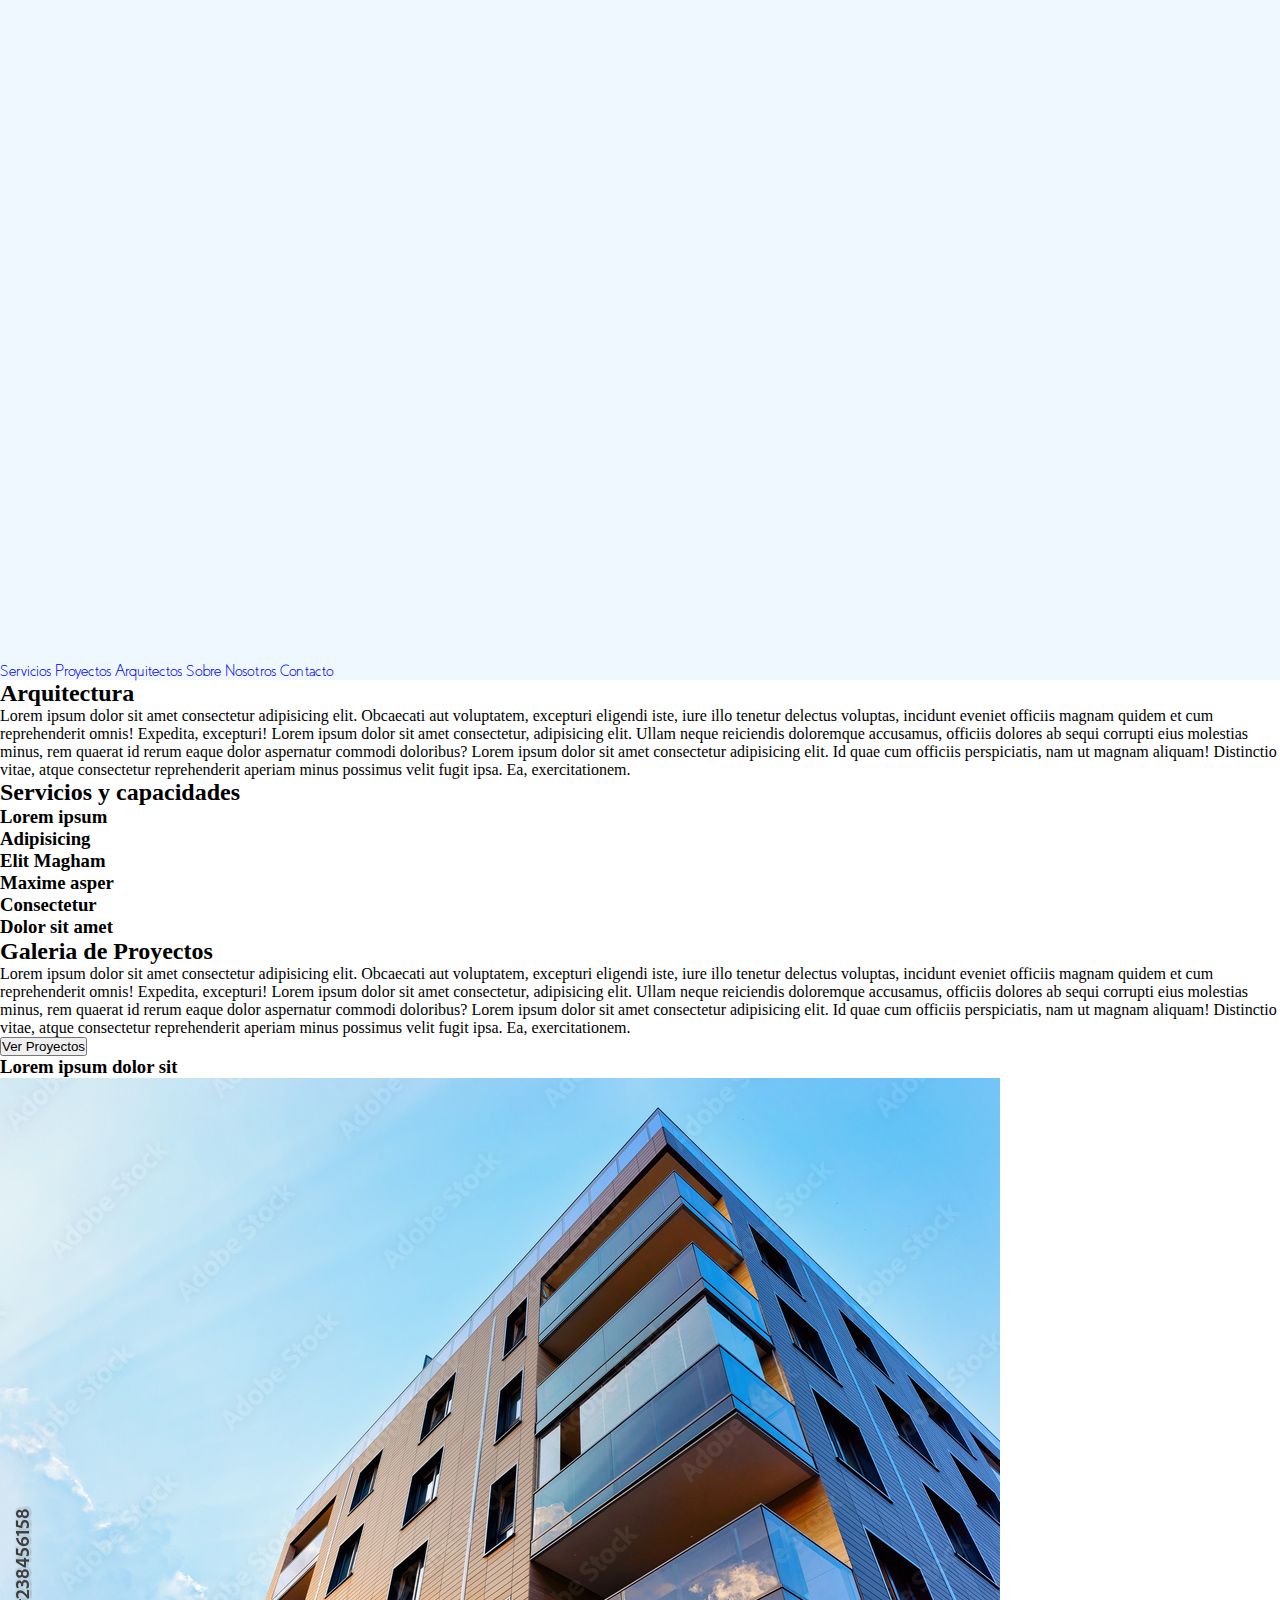
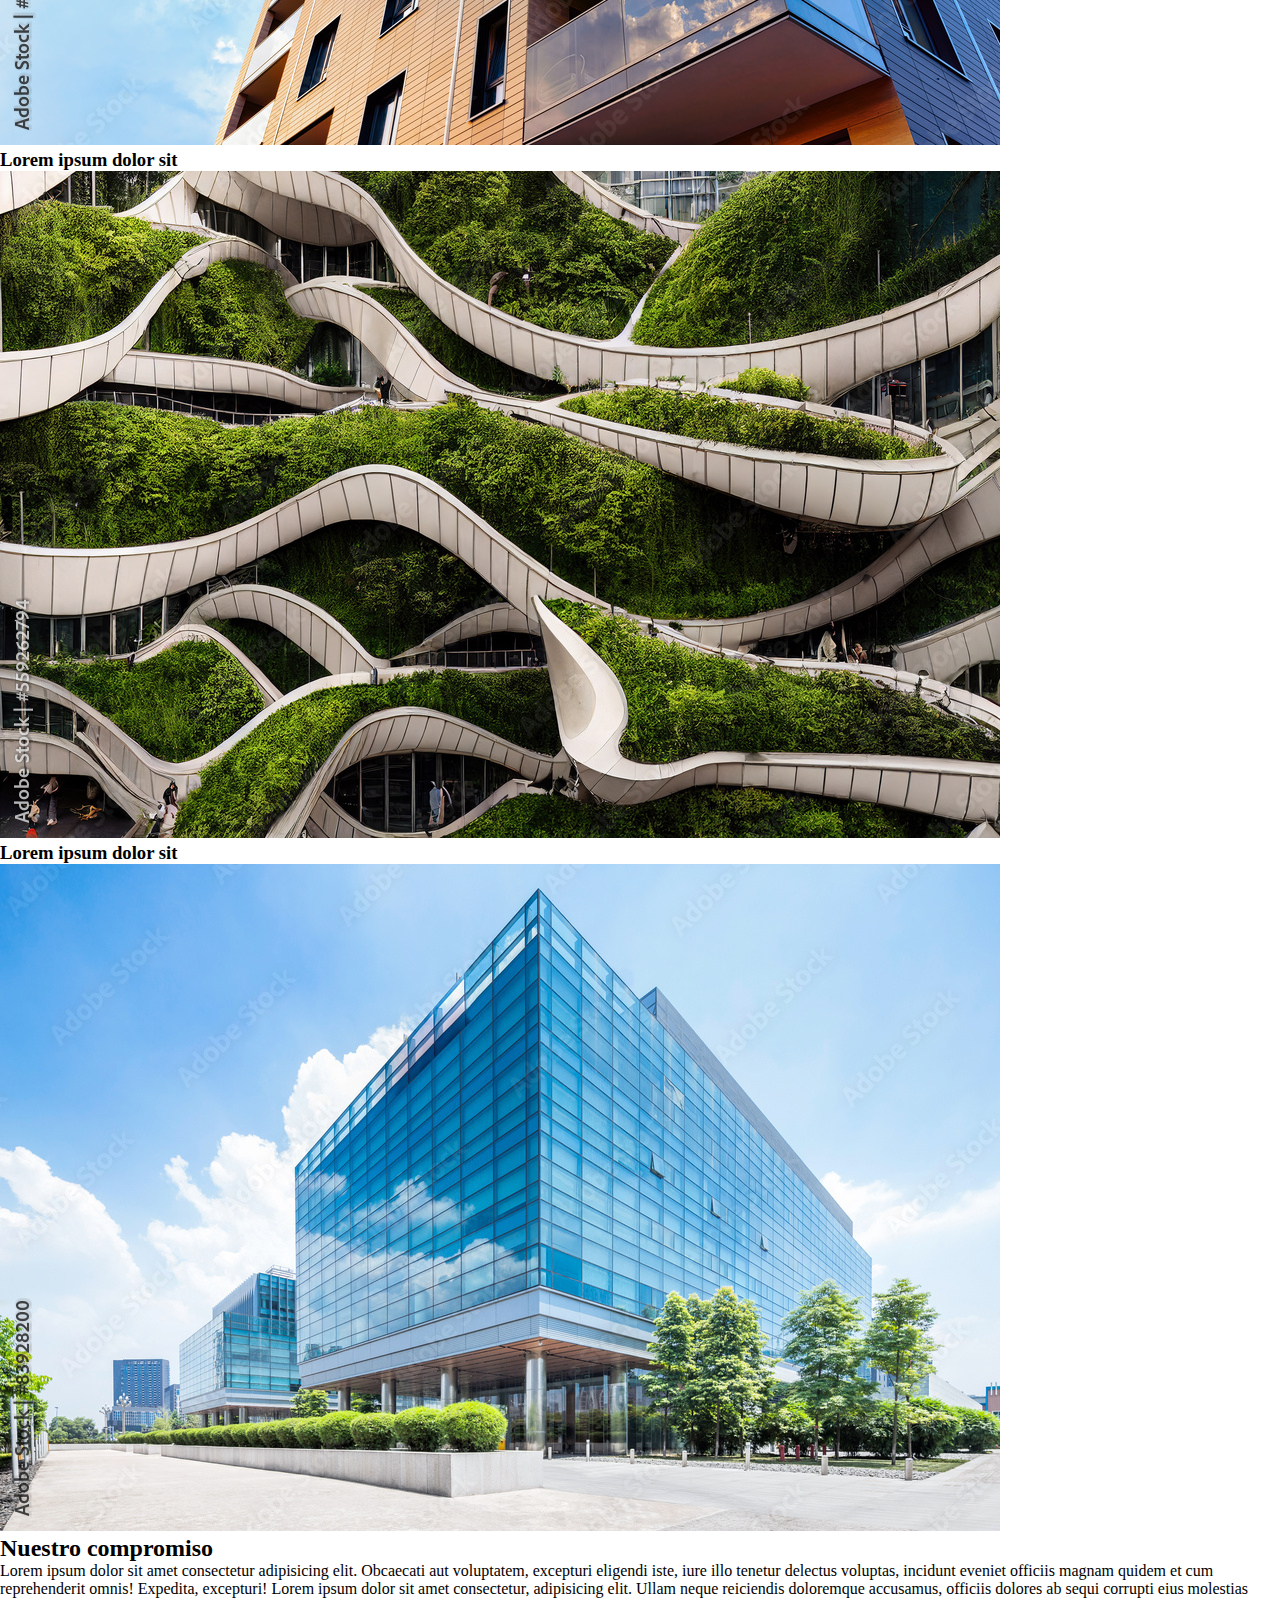
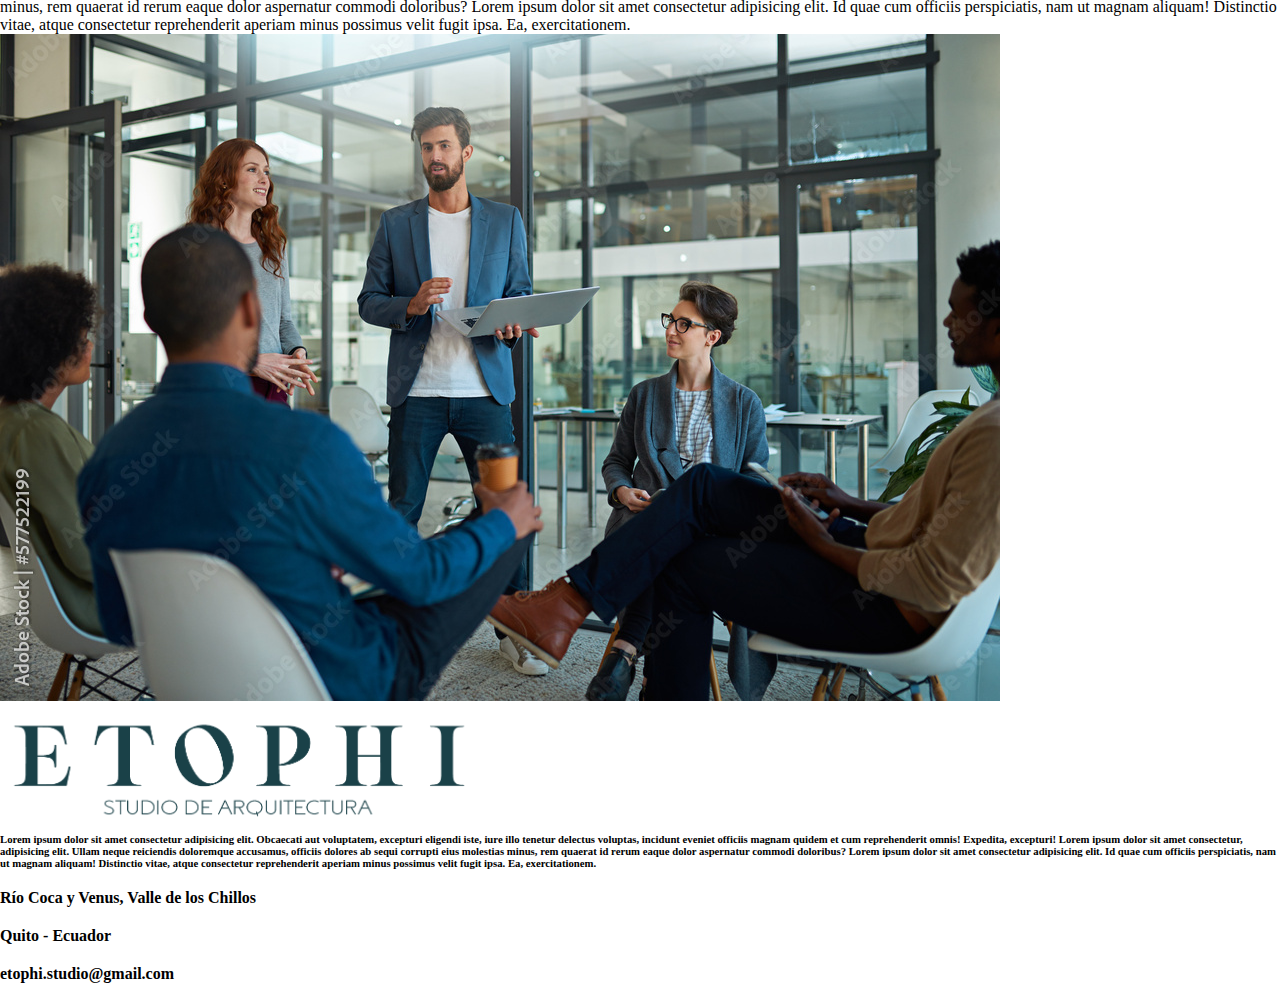
==== index.html @ d40a1ffb "primer commit" ====
<!DOCTYPE html>
<html lang="es">
<head>
    <meta charset="UTF-8">
    <meta name="viewport" content="width=device-width, initial-scale=1.0">
    <link rel="shortcut icon" href="./assets/logoiso.png" type="image/x-icon">
    <link rel="stylesheet" href="./styles/styles.css">
    <title>Etophi Studio</title>
</head>
<body>
    <header>
        <div class="header">
            <iframe class="headerAnimation" src="https://www.youtube.com/embed/jtkP_GeFPBs" 
            frameborder="0" ></iframe>
            <nav>
                <ul class="navMenu">
                    <li><a href="./pages/servicios.html">Servicios</a></li>
                    <li><a href="./pages/proyectos.html">Proyectos</a></li>
                    <li><a href="./pages/arquitectos.html">Arquitectos</a></li>
                    <li><a href="./pages/sobreNosotros.html">Sobre Nosotros</a></li>
                    <li><a href="./pages/contacto.html">Contacto</a></li>
                </ul>
            </nav>
        </div>
    </header>
   
    <main>
        <section>
            <h2>Arquitectura</h2>
            <article>
                <p>Lorem ipsum dolor sit amet consectetur adipisicing elit. Obcaecati aut voluptatem, excepturi eligendi iste, iure illo tenetur delectus voluptas, incidunt eveniet officiis magnam quidem et cum reprehenderit omnis! Expedita, excepturi! Lorem ipsum dolor sit amet consectetur, adipisicing elit. Ullam neque reiciendis doloremque accusamus, officiis dolores ab sequi corrupti eius molestias minus, rem quaerat id rerum eaque dolor aspernatur commodi doloribus? Lorem ipsum dolor sit amet consectetur adipisicing elit. Id quae cum officiis perspiciatis, nam ut magnam aliquam! Distinctio vitae, atque consectetur reprehenderit aperiam minus possimus velit fugit ipsa. Ea, exercitationem.</p>
            </article>
            <h2>Servicios y capacidades</h2>
            <div>
                <div>
                    <article>
                        <h3>Lorem ipsum</h3>
                    </article>
                </div>
                <div>
                    <article>
                        <h3>Adipisicing</h3>
                    </article>
                </div>
                <div>
                    <article>
                        <h3>Elit Magham</h3>
                    </article>
                </div>
                <div>
                    <article>
                        <h3>Maxime asper</h3>
                    </article>
                </div>
                <div>
                    <article>
                        <h3>Consectetur</h3>
                    </article>
                </div>
                <div>
                    <article>
                        <h3>Dolor sit amet</h3>
                    </article>
                </div>
            </div>
        </section>
        <section>
            <div>
                <h2>Galeria de Proyectos</h2>
                <article>
                    <p>Lorem ipsum dolor sit amet consectetur adipisicing elit. Obcaecati aut voluptatem, excepturi eligendi iste, iure illo tenetur delectus voluptas, incidunt eveniet officiis magnam quidem et cum reprehenderit omnis! Expedita, excepturi! Lorem ipsum dolor sit amet consectetur, adipisicing elit. Ullam neque reiciendis doloremque accusamus, officiis dolores ab sequi corrupti eius molestias minus, rem quaerat id rerum eaque dolor aspernatur commodi doloribus? Lorem ipsum dolor sit amet consectetur adipisicing elit. Id quae cum officiis perspiciatis, nam ut magnam aliquam! Distinctio vitae, atque consectetur reprehenderit aperiam minus possimus velit fugit ipsa. Ea, exercitationem.</p>
                    <button type="button">Ver Proyectos</button>
                </article>
            </div>
            <div>
                <article>
                    <h3>Lorem ipsum dolor sit</h3>
                    <img src="./img/pry1.jpeg" alt="">
                
                    <h3>Lorem ipsum dolor sit</h3>
                    <img src="./img/pry2.jpeg" alt="">
                
                    <h3>Lorem ipsum dolor sit</h3>
                    <img src="./img/pry3.jpeg" alt="">
                </article>
            </div>
        </section>
        <section>
            <div>
                <h2>Nuestro compromiso</h2>
                <p>Lorem ipsum dolor sit amet consectetur adipisicing elit. Obcaecati aut voluptatem, excepturi eligendi iste, iure illo tenetur delectus voluptas, incidunt eveniet officiis magnam quidem et cum reprehenderit omnis! Expedita, excepturi! Lorem ipsum dolor sit amet consectetur, adipisicing elit. Ullam neque reiciendis doloremque accusamus, officiis dolores ab sequi corrupti eius molestias minus, rem quaerat id rerum eaque dolor aspernatur commodi doloribus? Lorem ipsum dolor sit amet consectetur adipisicing elit. Id quae cum officiis perspiciatis, nam ut magnam aliquam! Distinctio vitae, atque consectetur reprehenderit aperiam minus possimus velit fugit ipsa. Ea, exercitationem.</p>
                <img src="./img/staff.jpeg" alt="">  
            </div>
        </section>
    </main>
    <footer>
        <div class="footer">
            <img src="./assets/logo.png
            " alt="">  
            <h6>Lorem ipsum dolor sit amet consectetur adipisicing elit. Obcaecati aut voluptatem, excepturi eligendi iste, iure illo tenetur delectus voluptas, incidunt eveniet officiis magnam quidem et cum reprehenderit omnis! Expedita, excepturi! Lorem ipsum dolor sit amet consectetur, adipisicing elit. Ullam neque reiciendis doloremque accusamus, officiis dolores ab sequi corrupti eius molestias minus, rem quaerat id rerum eaque dolor aspernatur commodi doloribus? Lorem ipsum dolor sit amet consectetur adipisicing elit. Id quae cum officiis perspiciatis, nam ut magnam aliquam! Distinctio vitae, atque consectetur reprehenderit aperiam minus possimus velit fugit ipsa. Ea, exercitationem.</h6>
        </div>
        <div class="info">
            <img src="https://img.icons8.com/ios/512/where.png" alt="">
            <h4>Río Coca y Venus, Valle de los Chillos</h4>
            <img src="https://img.icons8.com/ios/512/geography--v1.png" alt="">
            <h4>Quito - Ecuador</h4>
            <img src="https://img.icons8.com/ios/512/secured-letter--v1.png" alt="">
            <h4>etophi.studio@gmail.com</h4>
        </div>
        <div class="social media">
            <img src="https://img.icons8.com/fluency/512/instagram-new.png" alt="">
            <img src="https://img.icons8.com/ios-filled/512/tiktok.png" alt="">
            <img src="https://img.icons8.com/color/512/facebook-new.png" alt="">
            <img src="https://img.icons8.com/color/512/twitter--v1.png" alt="">
        </div>
    </footer>
</body>
</html>
---- styles/styles.css ----
* {
	margin: 0;
	padding: 0;
    box-sizing: border-box;
}

@font-face {
    font-family: "Coves";
    src: url("../fonts/Coves\ Light.otf");
  }

a {
    text-decoration: none;
  }

.header{
    background-color: aliceblue;
}

.headerAnimation{
    width: 100%;
    height: 658px;
}

.navMenu li{
    display: inline-block;
    font-size: 24;
    font-family: "Coves";
}

.footer img{
    width: 475px;
    height: 124px;

}

.info img{
    width: 16px;
    height: 16px;
}

.social img{
    width: 16px;
    height: 16px;
}
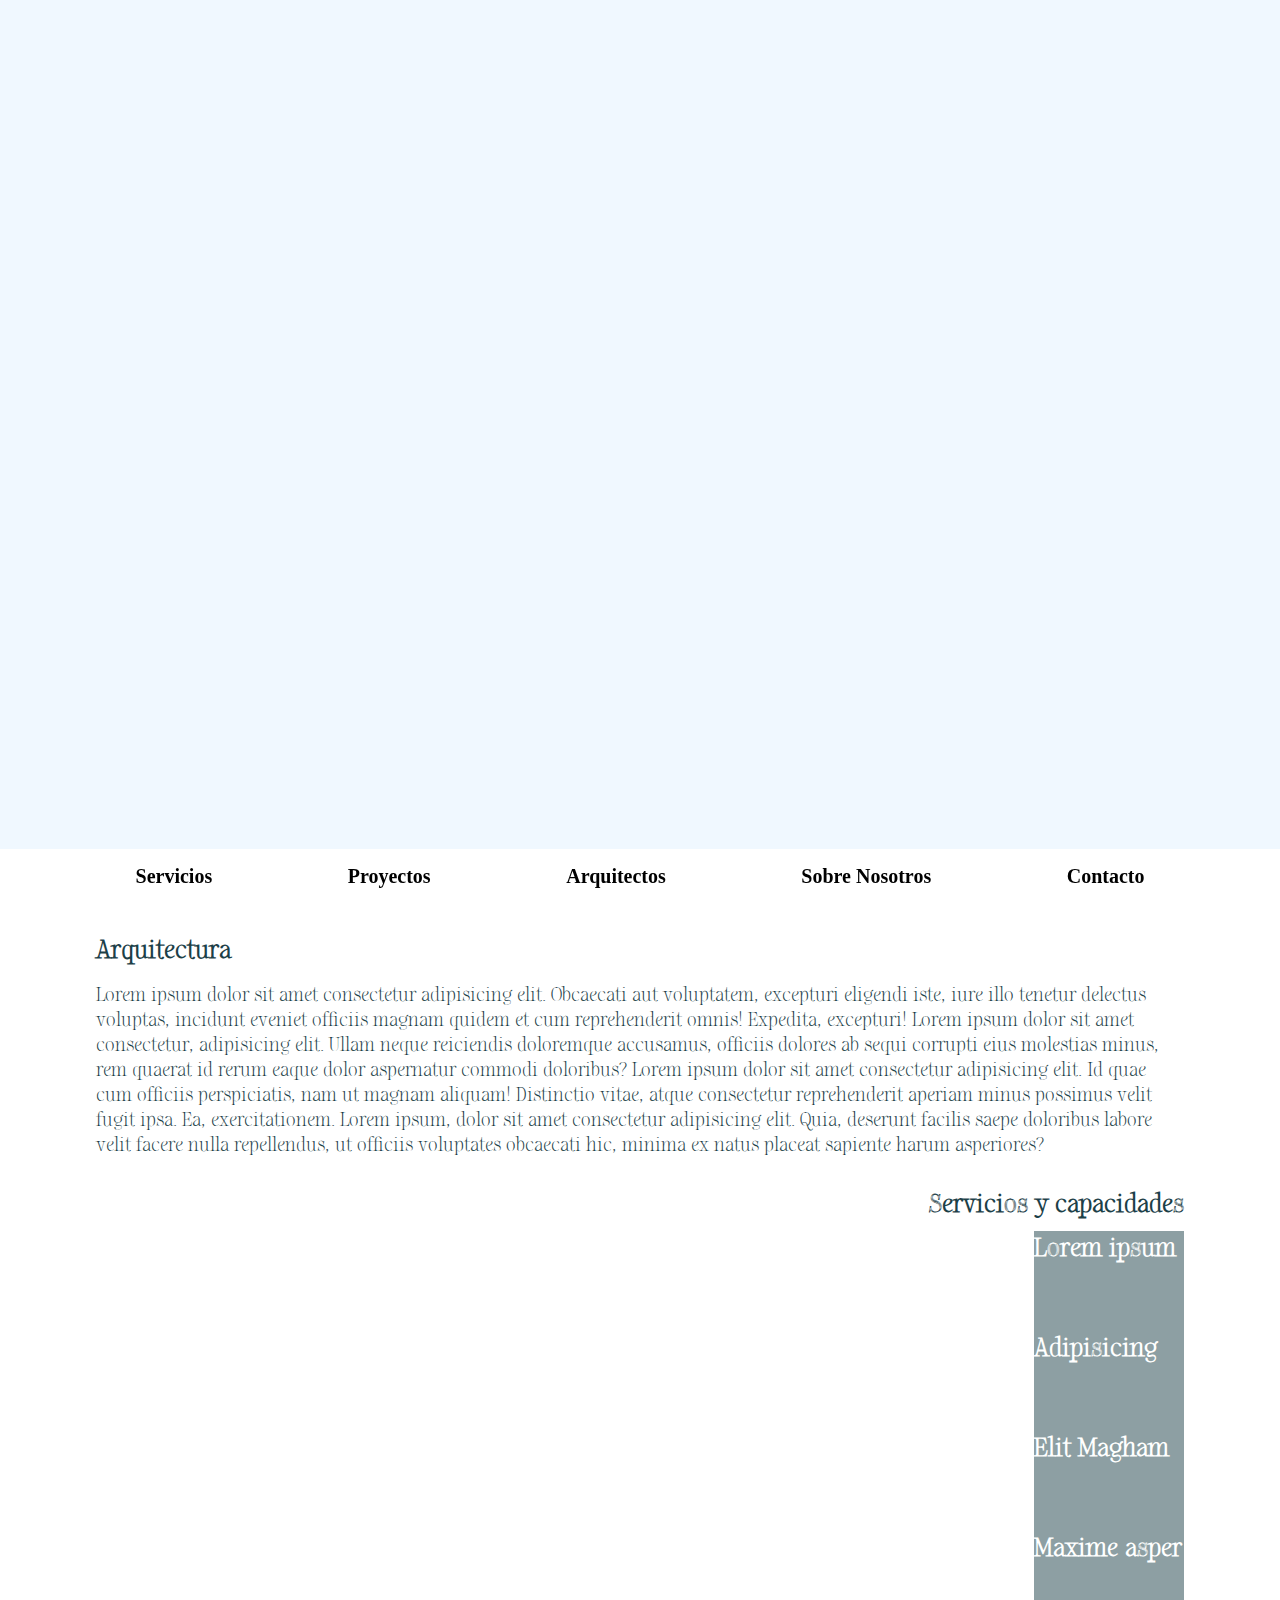
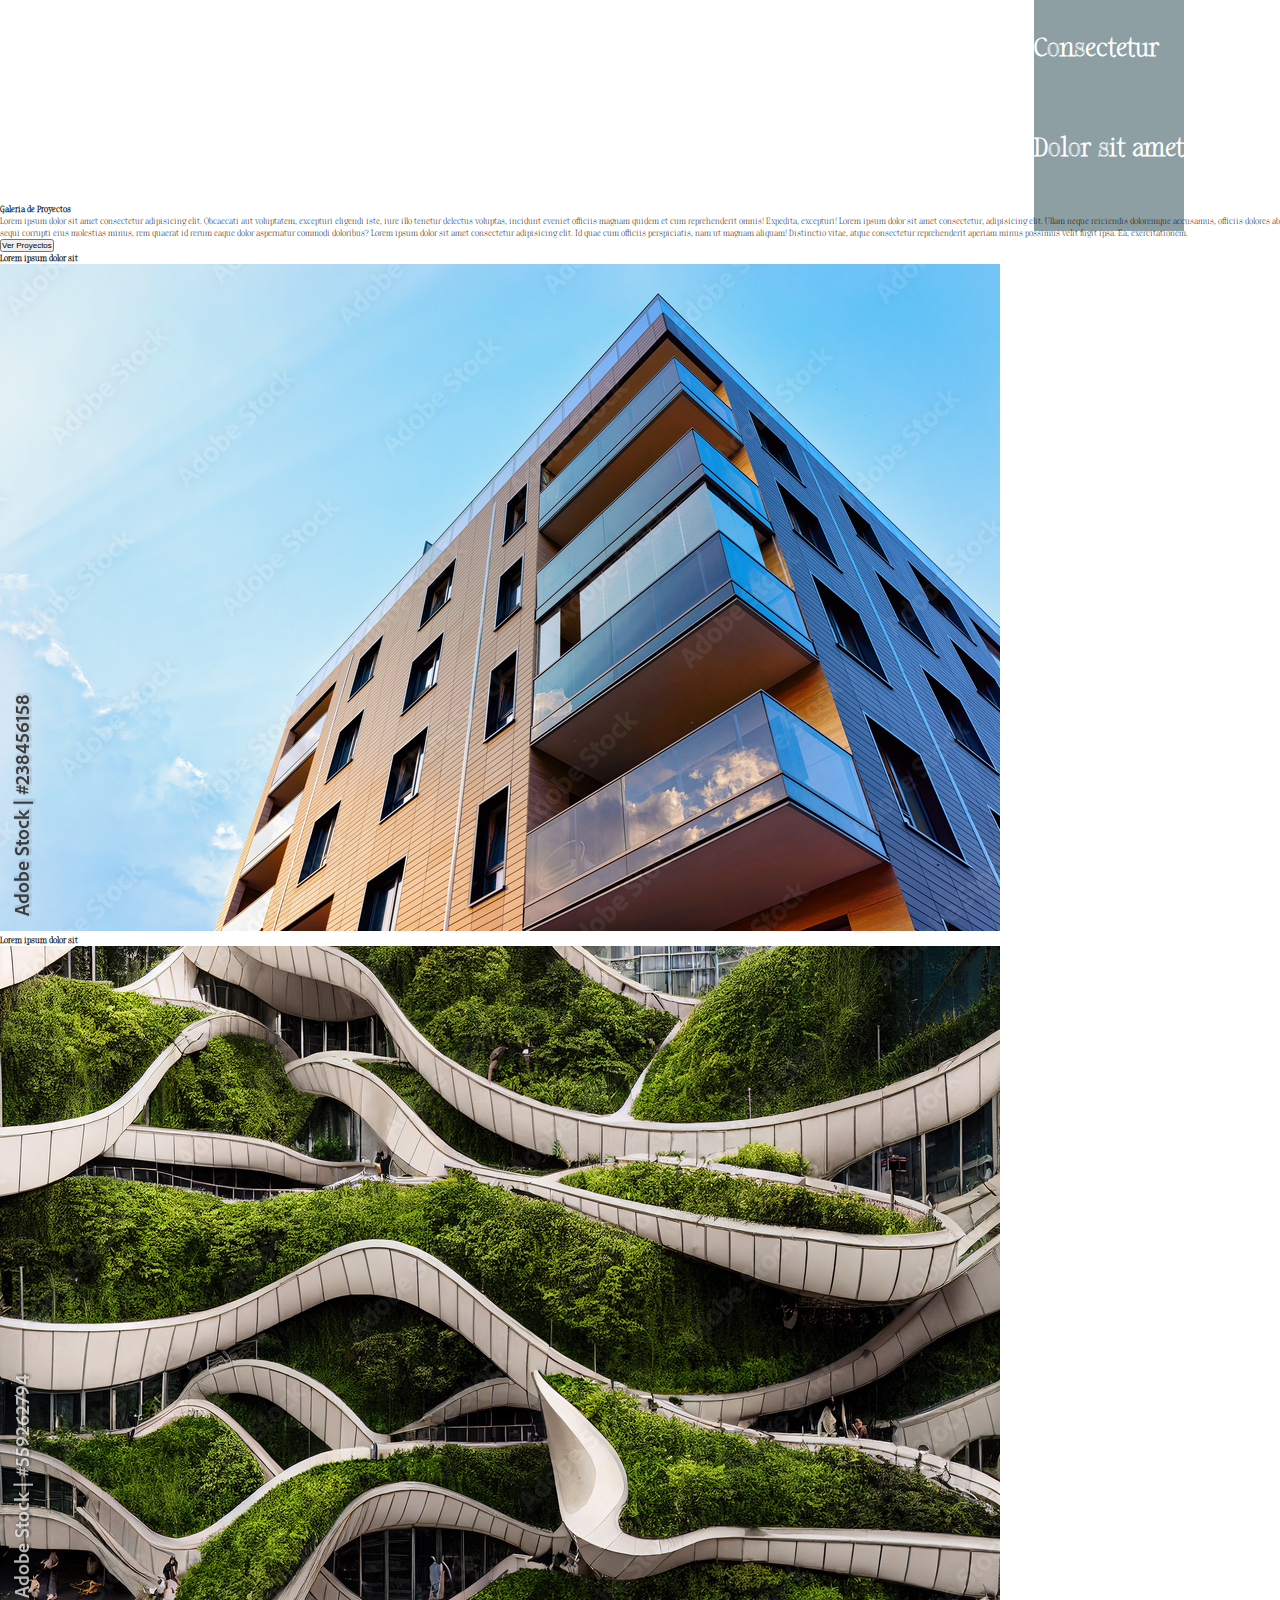
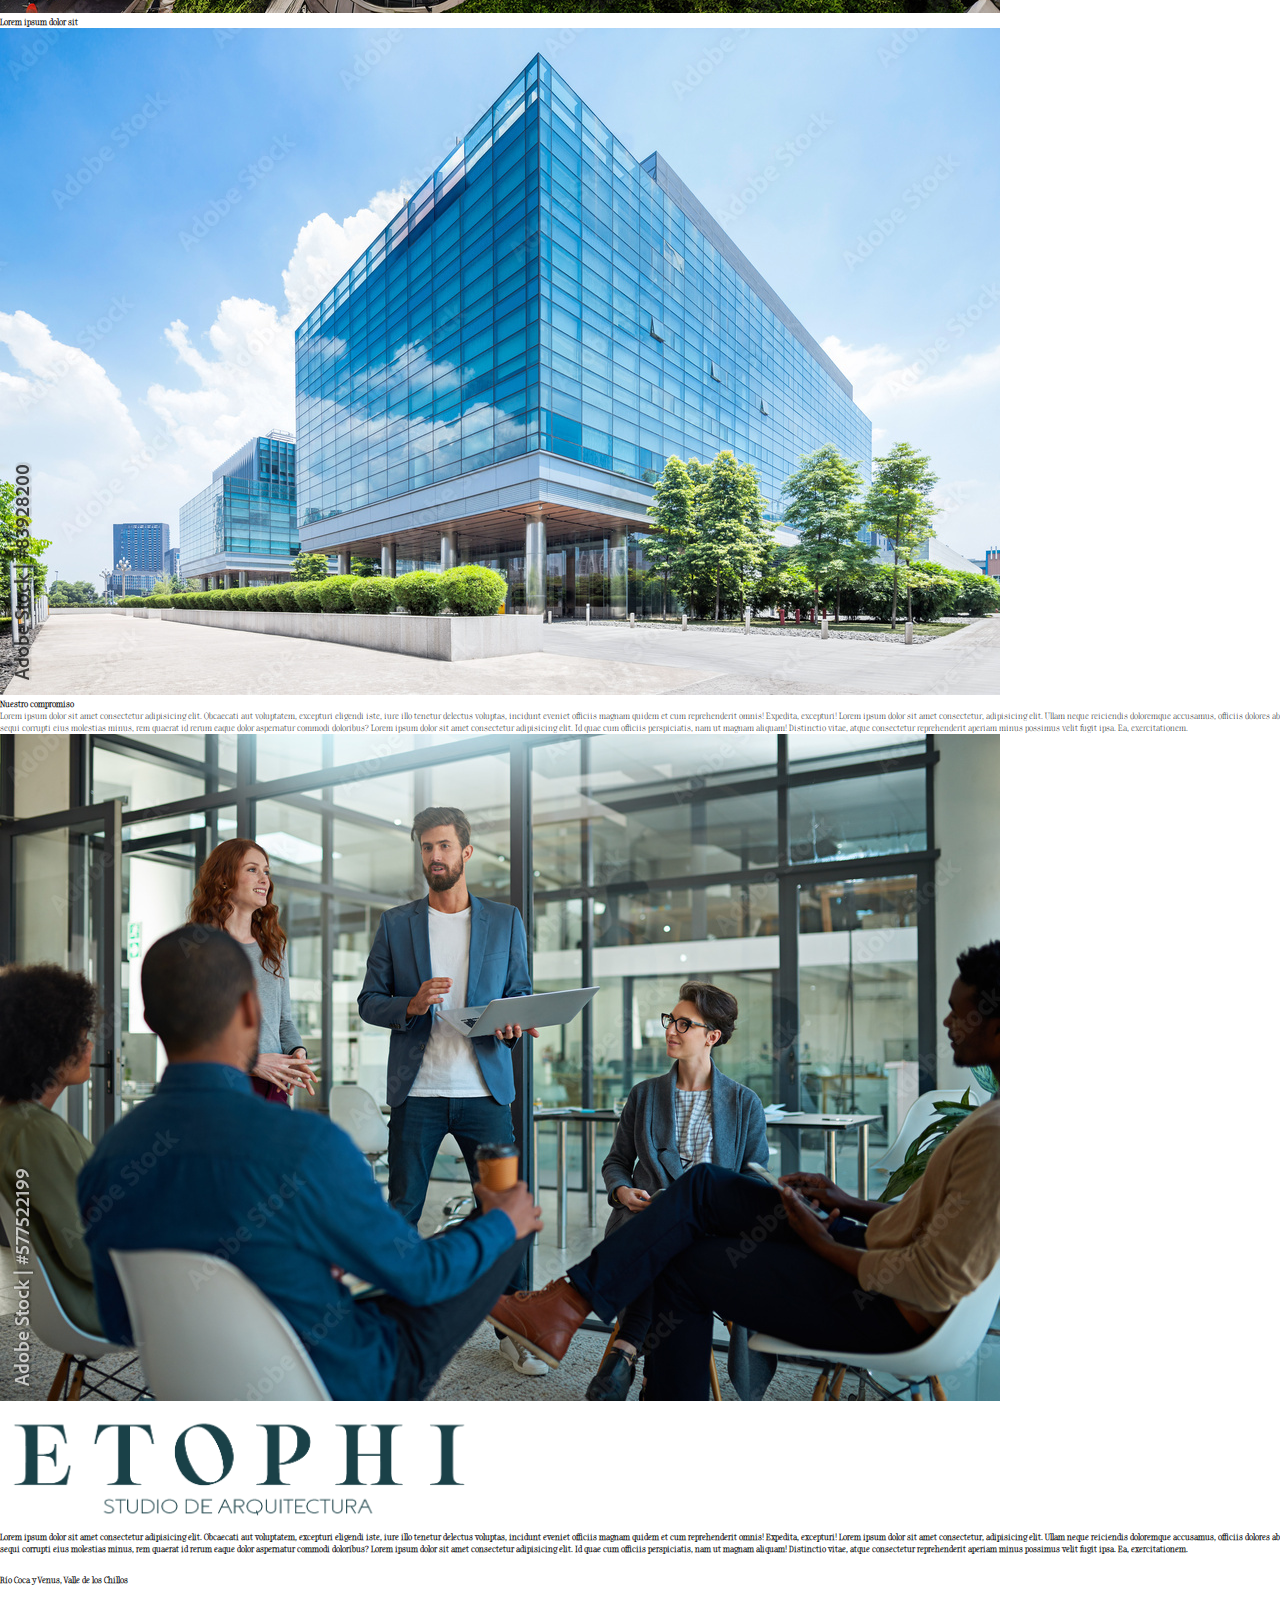
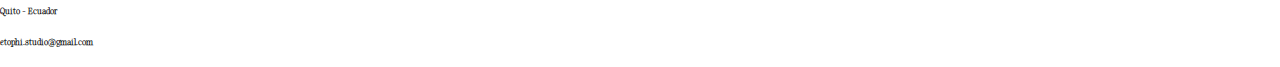
==== commit 7dc4c02d: "Implementacion flexbox index.html" ====
--- a/index.html
+++ b/index.html
@@ -12,8 +12,10 @@
         <div class="header">
             <iframe class="headerAnimation" src="https://www.youtube.com/embed/jtkP_GeFPBs" 
             frameborder="0" ></iframe>
+        </div>
+        <div class="navMenu">
             <nav>
-                <ul class="navMenu">
+                <ul>
                     <li><a href="./pages/servicios.html">Servicios</a></li>
                     <li><a href="./pages/proyectos.html">Proyectos</a></li>
                     <li><a href="./pages/arquitectos.html">Arquitectos</a></li>
@@ -24,47 +26,44 @@
         </div>
     </header>
    
-    <main>
-        <section>
-            <h2>Arquitectura</h2>
-            <article>
-                <p>Lorem ipsum dolor sit amet consectetur adipisicing elit. Obcaecati aut voluptatem, excepturi eligendi iste, iure illo tenetur delectus voluptas, incidunt eveniet officiis magnam quidem et cum reprehenderit omnis! Expedita, excepturi! Lorem ipsum dolor sit amet consectetur, adipisicing elit. Ullam neque reiciendis doloremque accusamus, officiis dolores ab sequi corrupti eius molestias minus, rem quaerat id rerum eaque dolor aspernatur commodi doloribus? Lorem ipsum dolor sit amet consectetur adipisicing elit. Id quae cum officiis perspiciatis, nam ut magnam aliquam! Distinctio vitae, atque consectetur reprehenderit aperiam minus possimus velit fugit ipsa. Ea, exercitationem.</p>
-            </article>
-            <h2>Servicios y capacidades</h2>
-            <div>
-                <div>
+    <main class="indexMainStructure">
+        <section class="indexFirstSection">
+            <div class="arqDefiniton">
+                <h2>Arquitectura</h2>
+                <article>
+                    <p>Lorem ipsum dolor sit amet consectetur adipisicing elit. Obcaecati aut voluptatem, excepturi eligendi iste, iure illo tenetur delectus voluptas, incidunt eveniet officiis magnam quidem et cum reprehenderit omnis! Expedita, excepturi! Lorem ipsum dolor sit amet consectetur, adipisicing elit. Ullam neque reiciendis doloremque accusamus, officiis dolores ab sequi corrupti eius molestias minus, rem quaerat id rerum eaque dolor aspernatur commodi doloribus? Lorem ipsum dolor sit amet consectetur adipisicing elit. Id quae cum officiis perspiciatis, nam ut magnam aliquam! Distinctio vitae, atque consectetur reprehenderit aperiam minus possimus velit fugit ipsa. Ea, exercitationem. Lorem ipsum, dolor sit amet consectetur adipisicing elit. Quia, deserunt facilis saepe doloribus labore velit facere nulla repellendus, ut officiis voluptates obcaecati hic, minima ex natus placeat sapiente harum asperiores?</p>
+                </article>
+            </div>
+            <div class="services">
+                <h2>Servicios y capacidades</h2>
+                <div class="servMatrix">
                     <article>
                         <h3>Lorem ipsum</h3>
                     </article>
-                </div>
-                <div>
+                
                     <article>
                         <h3>Adipisicing</h3>
                     </article>
-                </div>
-                <div>
+                
                     <article>
                         <h3>Elit Magham</h3>
                     </article>
-                </div>
-                <div>
+                
                     <article>
                         <h3>Maxime asper</h3>
                     </article>
-                </div>
-                <div>
+                
                     <article>
                         <h3>Consectetur</h3>
                     </article>
-                </div>
-                <div>
+                
                     <article>
                         <h3>Dolor sit amet</h3>
                     </article>
                 </div>
             </div>
         </section>
-        <section>
+        <section class="indexSecondSection">
             <div>
                 <h2>Galeria de Proyectos</h2>
                 <article>
@@ -85,7 +84,7 @@
                 </article>
             </div>
         </section>
-        <section>
+        <section class="indexThirdSection">
             <div>
                 <h2>Nuestro compromiso</h2>
                 <p>Lorem ipsum dolor sit amet consectetur adipisicing elit. Obcaecati aut voluptatem, excepturi eligendi iste, iure illo tenetur delectus voluptas, incidunt eveniet officiis magnam quidem et cum reprehenderit omnis! Expedita, excepturi! Lorem ipsum dolor sit amet consectetur, adipisicing elit. Ullam neque reiciendis doloremque accusamus, officiis dolores ab sequi corrupti eius molestias minus, rem quaerat id rerum eaque dolor aspernatur commodi doloribus? Lorem ipsum dolor sit amet consectetur adipisicing elit. Id quae cum officiis perspiciatis, nam ut magnam aliquam! Distinctio vitae, atque consectetur reprehenderit aperiam minus possimus velit fugit ipsa. Ea, exercitationem.</p>
--- a/styles/styles.css
+++ b/styles/styles.css
@@ -1,17 +1,32 @@
+/*--------------Estilos generales--------------*/
 * {
 	margin: 0;
 	padding: 0;
     box-sizing: border-box;
+    font-size: 8px;
 }
 
-@font-face {
+@font-face{
     font-family: "Coves";
     src: url("../fonts/Coves\ Light.otf");
+
+    font-family: "Sharpe";
+    src: url("../fonts/SharpeTh_PERSONAL.ttf");
   }
+
+body {
+    font-family: "Sharpe";
+}
 
 a {
     text-decoration: none;
   }
+
+ul, ol {
+    list-style: none;
+}
+
+/*--------------Header--------------*/
 
 .header{
     background-color: aliceblue;
@@ -19,14 +34,80 @@
 
 .headerAnimation{
     width: 100%;
-    height: 658px;
+    height: 94vh;
 }
 
-.navMenu li{
-    display: inline-block;
-    font-size: 24;
+.navMenu{
+    display: flex;
+    flex-direction: column;
+    justify-content: center;
+    height: 6vh;
+    position: sticky;
+    top: 0px;
+}
+
+.navMenu nav ul{
+    display: flex;
+    justify-content: space-evenly;
+}
+
+.navMenu nav ul li a{
+    font-size: 2.5rem;
     font-family: "Coves";
+    font-weight: bold;
+    color: black;
 }
+
+/*--------------Primera seccion--------------*/
+.indexFirstSection{
+    height: 100vh;
+    display: flex;
+    flex-direction: column;
+    align-items: center;
+}
+
+.arqDefiniton{
+    color: #1C4048;
+    width: 85vw;
+}
+
+.arqDefiniton h2{
+    font-size: 3rem;
+    padding: 30px 0 15px;
+    
+}
+
+.arqDefiniton article p{
+    font-size: 2.3rem;
+}
+
+
+.services{
+    padding-top: 30px;
+    width: 85vw;
+    display: flex;
+    flex-direction: column;
+    align-items: end;
+}
+
+.services h2{
+    font-size: 3rem;
+    color: #1C4048;
+    padding-bottom: 10px;
+    
+}
+
+.servMatrix article{
+    background-color: #8D9FA3;
+    color: white;
+    height: 100px;
+}
+
+.servMatrix article h3{
+    font-size: 3rem;
+}
+
+/*--------------Footer--------------*/
 
 .footer img{
     width: 475px;
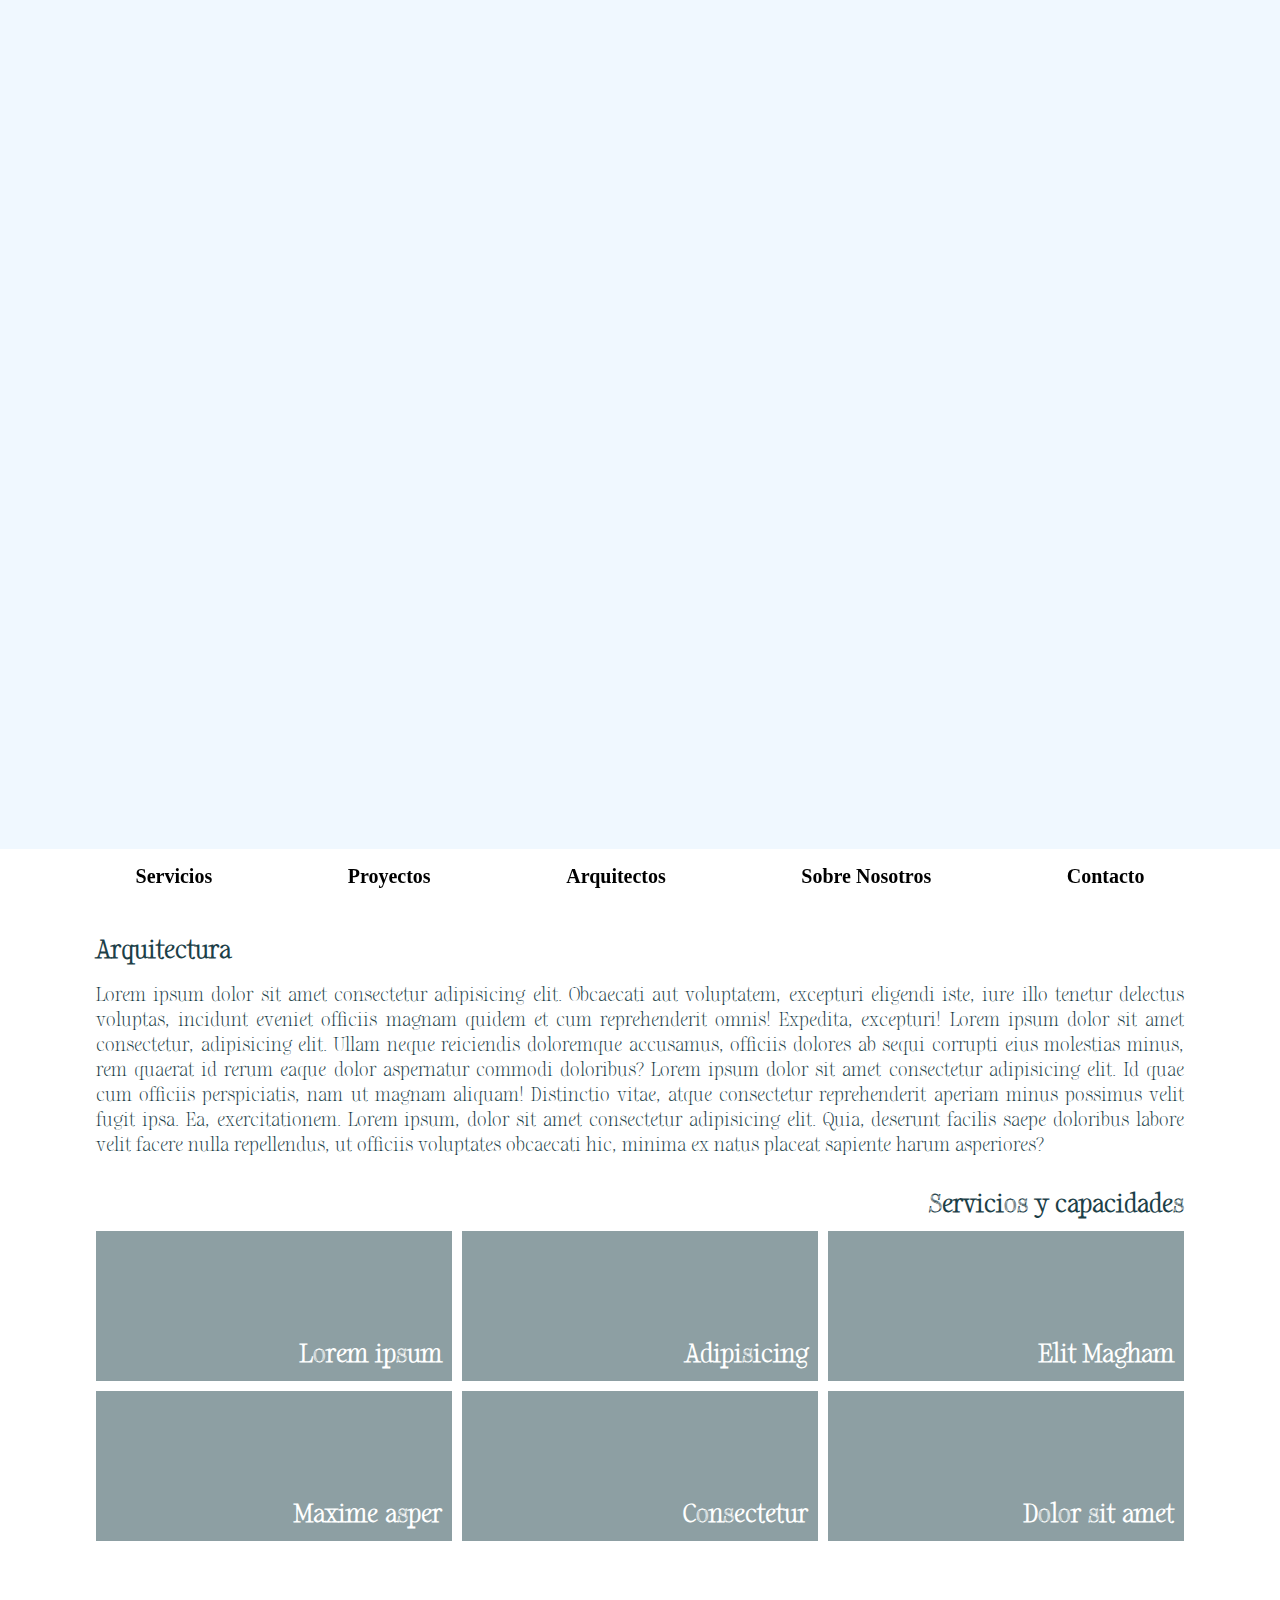
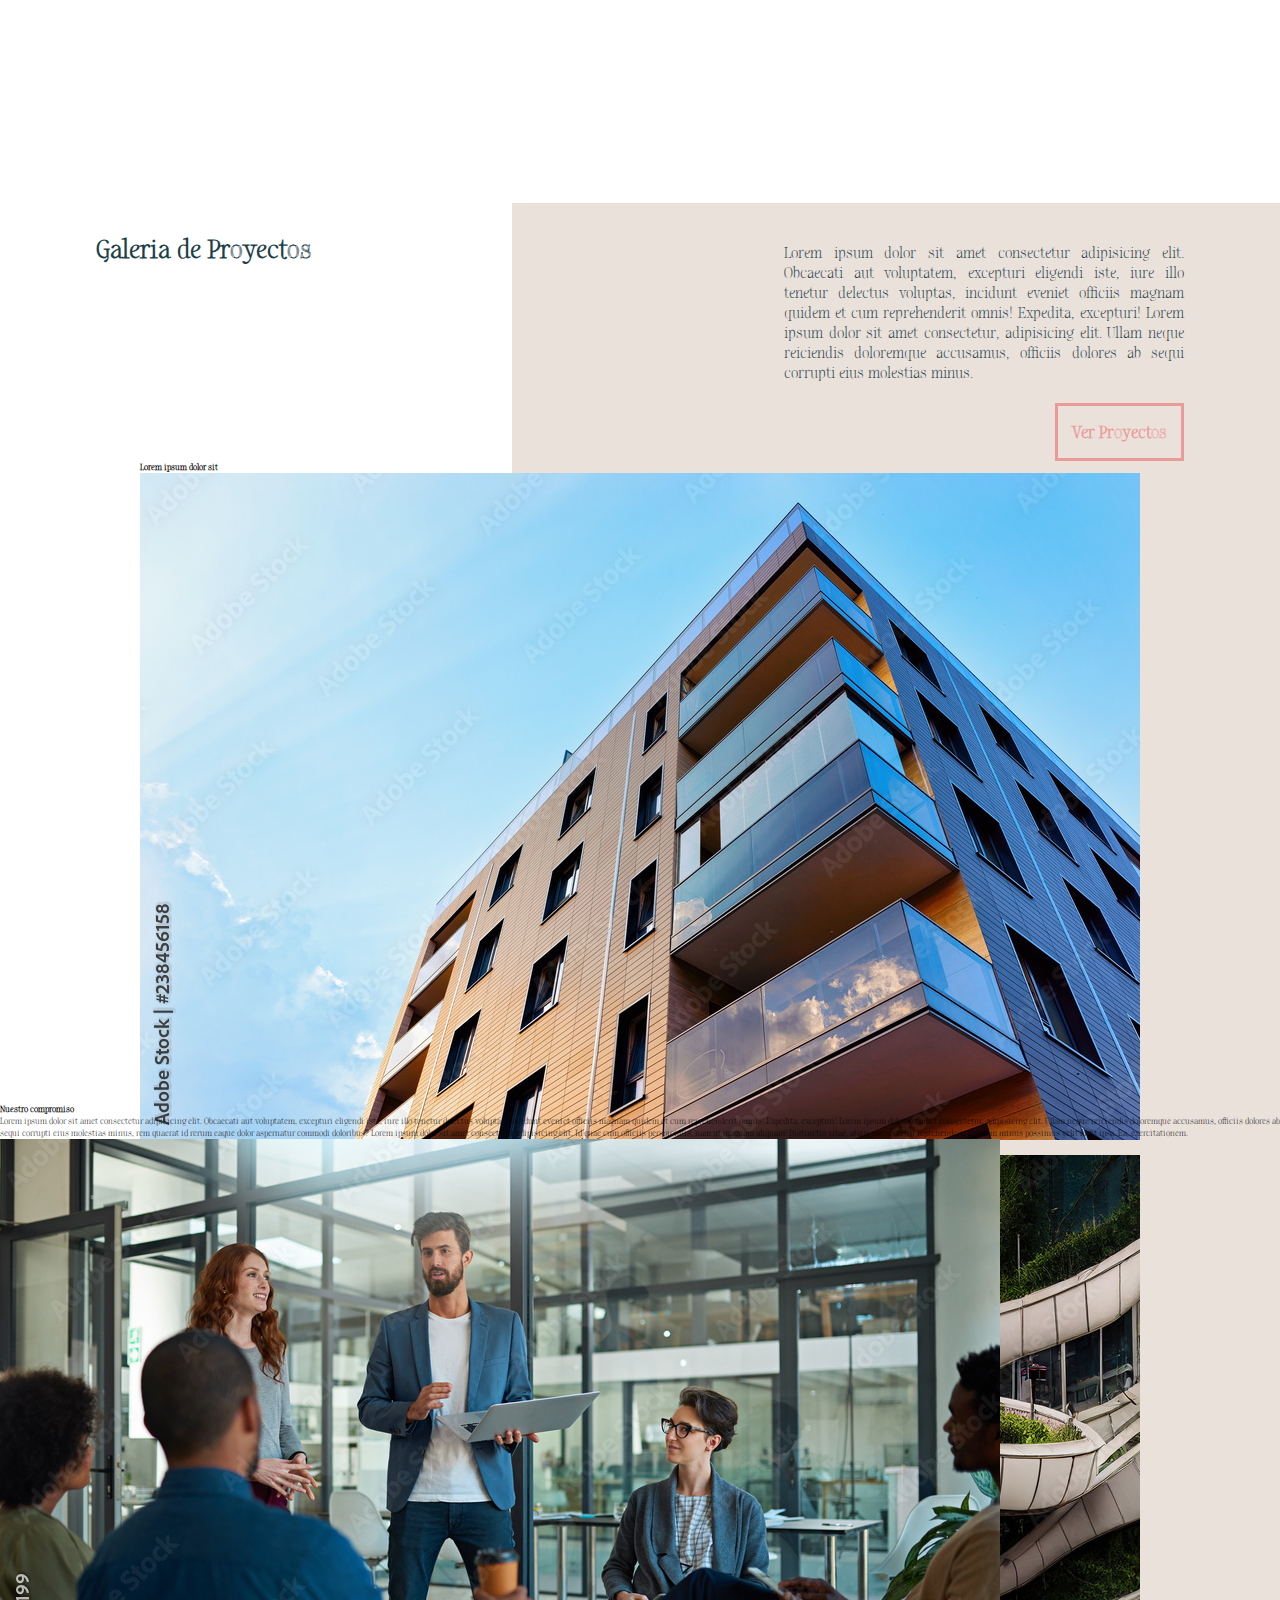
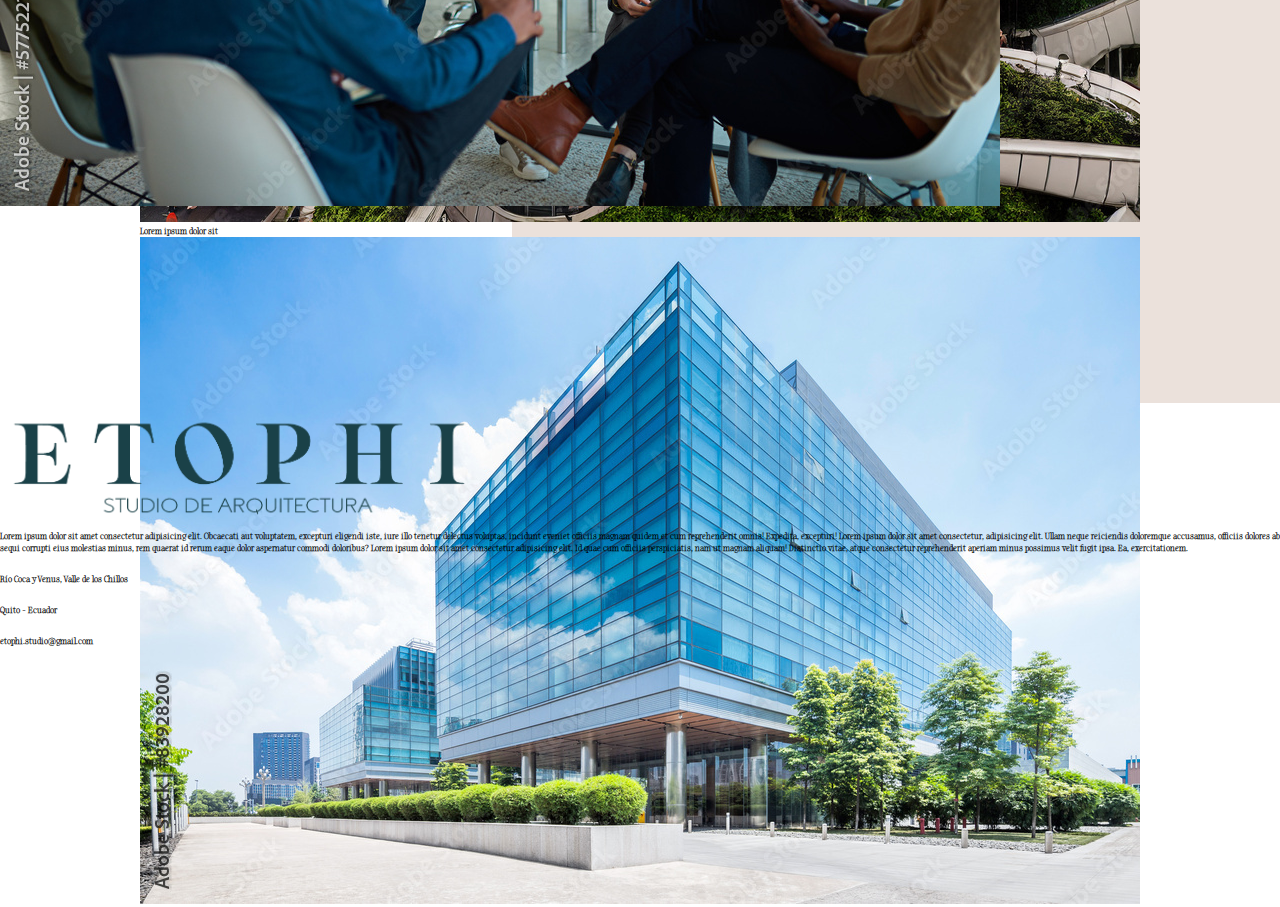
==== commit 796fccc0: "Agegar estilo a seccion 2 index" ====
--- a/index.html
+++ b/index.html
@@ -63,11 +63,12 @@
                 </div>
             </div>
         </section>
+        <div class="decorationBox"></div>
         <section class="indexSecondSection">
-            <div>
+            <div class="projectInfo">
                 <h2>Galeria de Proyectos</h2>
                 <article>
-                    <p>Lorem ipsum dolor sit amet consectetur adipisicing elit. Obcaecati aut voluptatem, excepturi eligendi iste, iure illo tenetur delectus voluptas, incidunt eveniet officiis magnam quidem et cum reprehenderit omnis! Expedita, excepturi! Lorem ipsum dolor sit amet consectetur, adipisicing elit. Ullam neque reiciendis doloremque accusamus, officiis dolores ab sequi corrupti eius molestias minus, rem quaerat id rerum eaque dolor aspernatur commodi doloribus? Lorem ipsum dolor sit amet consectetur adipisicing elit. Id quae cum officiis perspiciatis, nam ut magnam aliquam! Distinctio vitae, atque consectetur reprehenderit aperiam minus possimus velit fugit ipsa. Ea, exercitationem.</p>
+                    <p>Lorem ipsum dolor sit amet consectetur adipisicing elit. Obcaecati aut voluptatem, excepturi eligendi iste, iure illo tenetur delectus voluptas, incidunt eveniet officiis magnam quidem et cum reprehenderit omnis! Expedita, excepturi! Lorem ipsum dolor sit amet consectetur, adipisicing elit. Ullam neque reiciendis doloremque accusamus, officiis dolores ab sequi corrupti eius molestias minus.</p>
                     <button type="button">Ver Proyectos</button>
                 </article>
             </div>
--- a/styles/styles.css
+++ b/styles/styles.css
@@ -79,6 +79,7 @@
 
 .arqDefiniton article p{
     font-size: 2.3rem;
+    text-align: justify;
 }
 
 
@@ -97,15 +98,98 @@
     
 }
 
+.servMatrix{
+    width: 85vw;
+    display: grid;
+    grid-template-columns: 1fr 1fr 1fr;
+    gap: 10px;
+}
+
 .servMatrix article{
     background-color: #8D9FA3;
     color: white;
-    height: 100px;
+    height: 150px;
+    min-width: 350px;
+    display: flex;
+    flex-direction: row-reverse;
+    align-items: end;
 }
 
 .servMatrix article h3{
     font-size: 3rem;
-}
+    padding: 10px;
+}
+/*--------------Decoracion--------------*/
+.decorationBox{
+    background-color: #EBE1DB;
+    width: 60%;
+    min-width: 400px;
+    height: 200vh;
+    position: absolute;
+    right: 0;
+    z-index: -1;
+}
+
+/*--------------Segunda seccion--------------*/
+.indexSecondSection{
+    height: 100vh;
+    display: flex;
+    flex-direction: column;
+    align-items: center;
+}
+
+.projectInfo{
+    color: #1C4048;
+    width: 85vw;
+    display: flex;
+    flex-wrap: wrap;
+    flex-direction: row;
+    justify-content: space-between;
+    align-items: baseline;
+}
+
+.projectInfo h2{
+    font-size: 3rem;
+    padding: 30px 0 15px;
+}
+
+.projectInfo article{
+    width: 400px;
+    display: flex;
+    flex-direction: column;
+}
+
+.projectInfo article p{
+    font-size: 1.75rem;
+    text-align: justify;
+    padding-bottom: 20px;
+}
+
+.projectInfo article button{
+    font-size: 2rem;
+    font-family: "Sharpe";
+    font-weight: bold;
+    color: #EA9B99;
+    background: none;
+    border-color: #EA9B99;
+    width: fit-content;
+    padding: 15px;
+    align-self: end;
+    border-width: medium;
+    border-style: solid;
+}
+
+
+
+/*--------------Tercera seccion--------------*/
+.indexThirdSection{
+    height: 100vh;
+    display: flex;
+    flex-direction: column;
+    align-items: center;
+}
+
+
 
 /*--------------Footer--------------*/
 
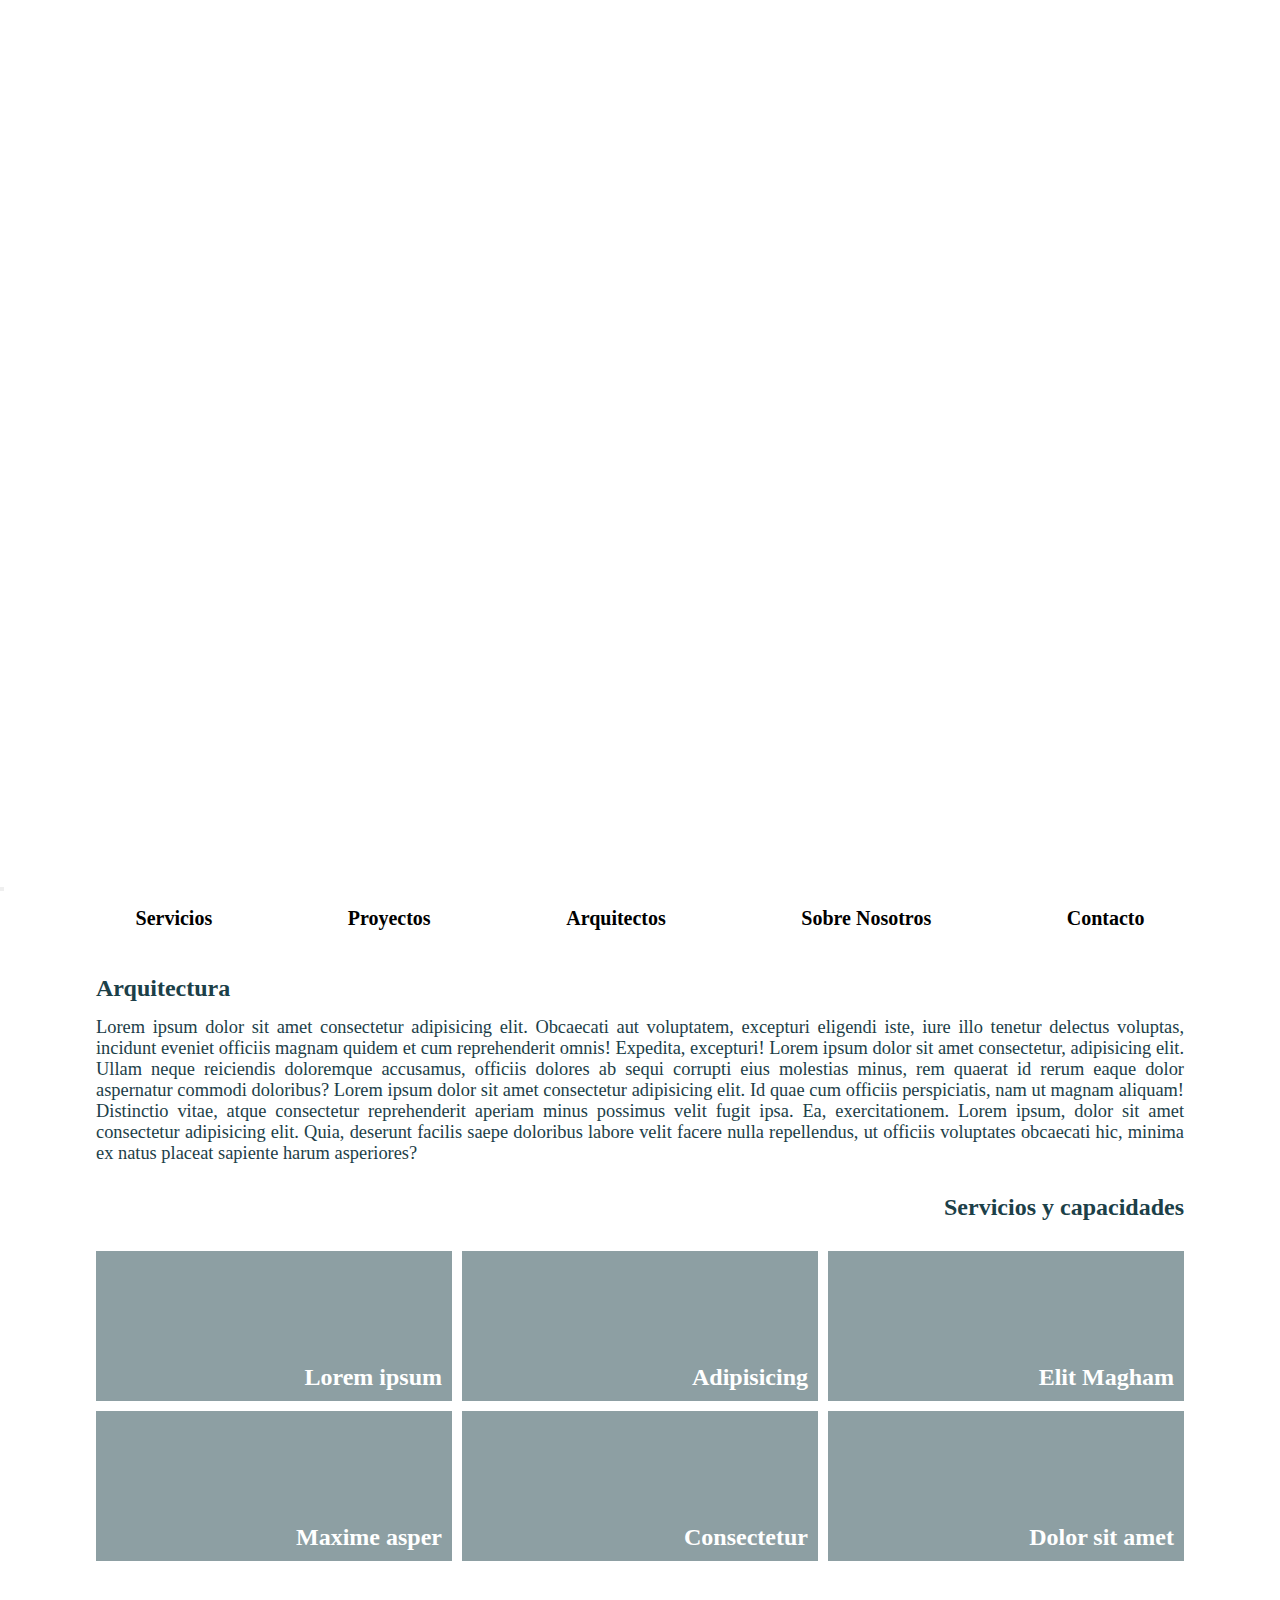
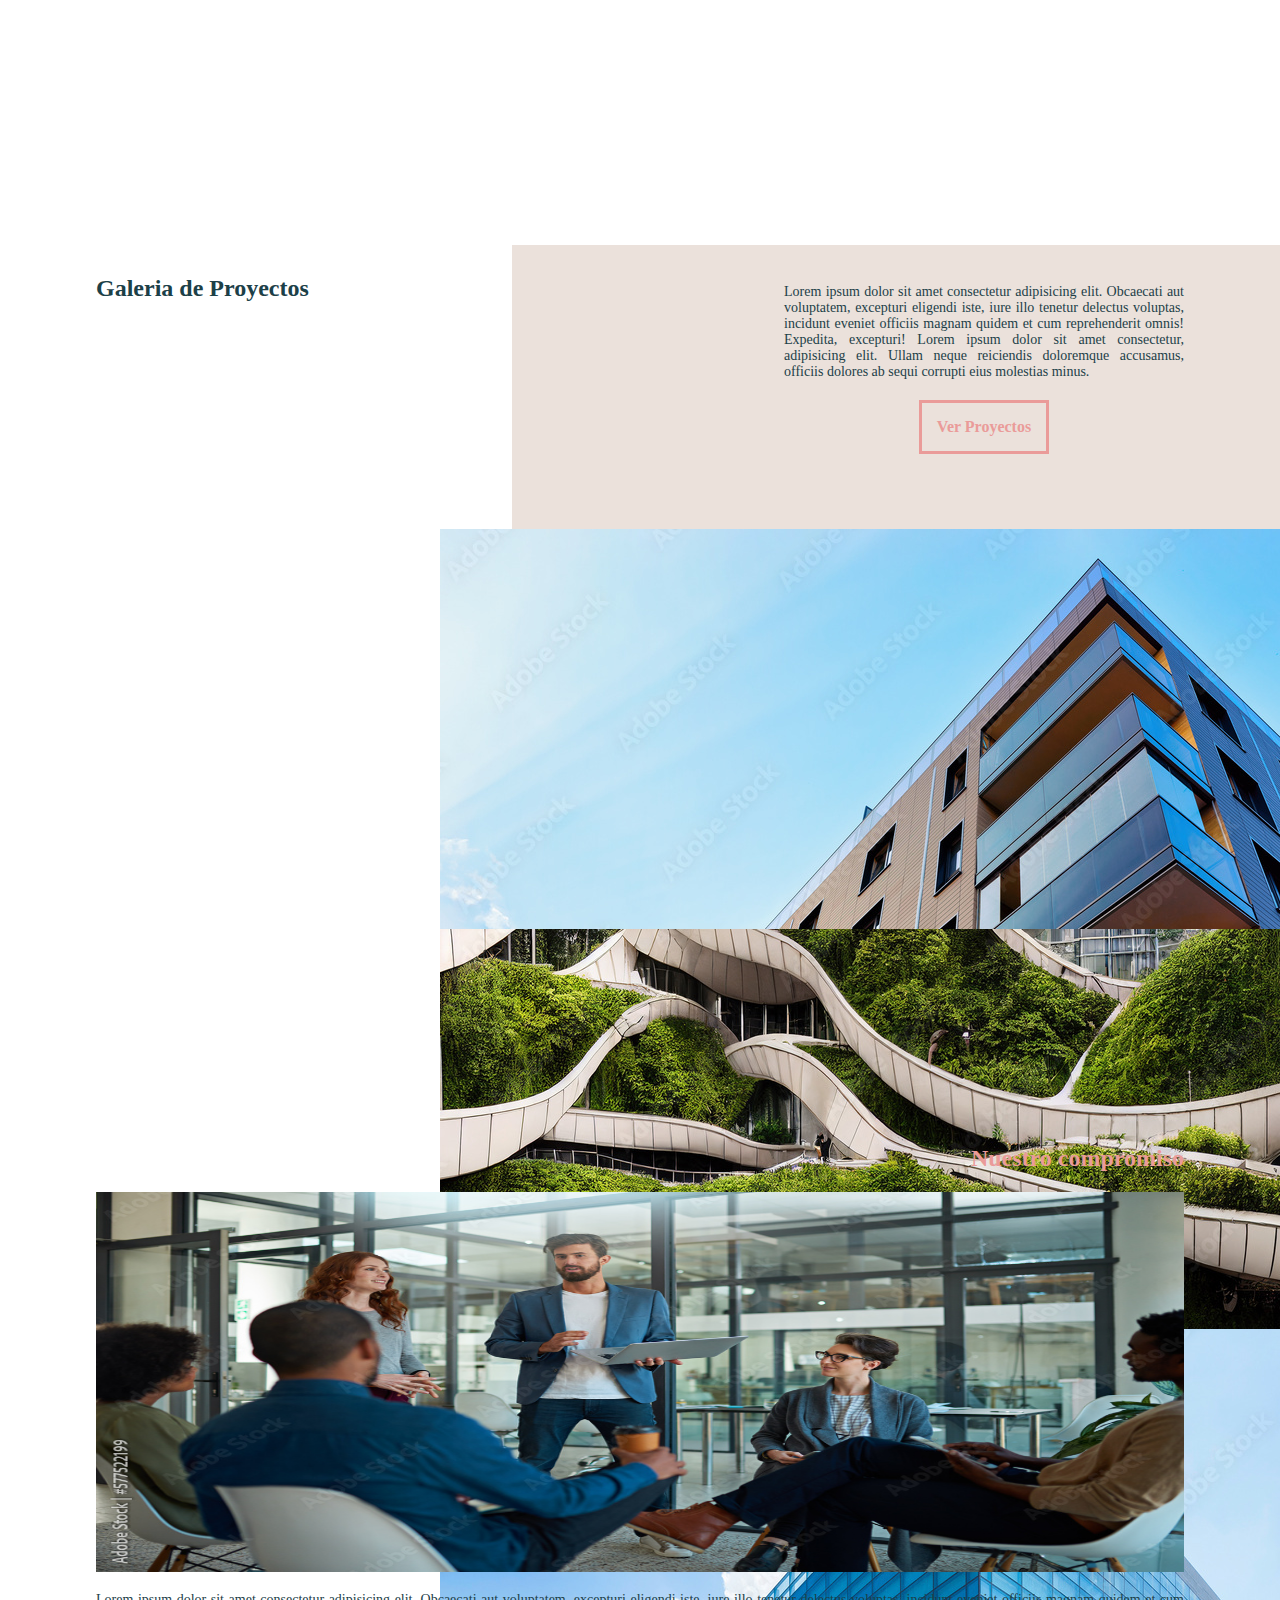
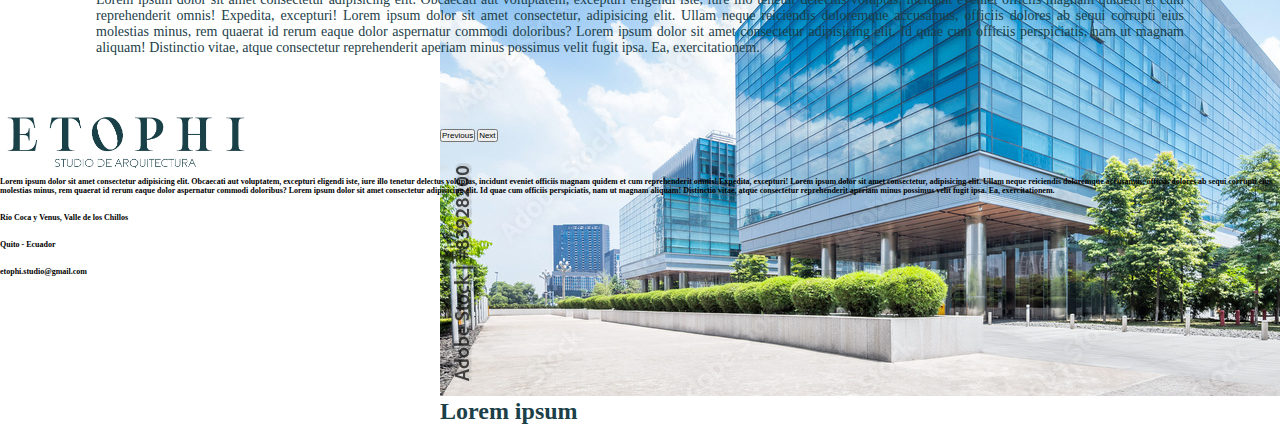
==== commit 5bd2ae93: "Implementacion bootstrap y sass" ====
--- a/index.html
+++ b/index.html
@@ -4,27 +4,42 @@
     <meta charset="UTF-8">
     <meta name="viewport" content="width=device-width, initial-scale=1.0">
     <link rel="shortcut icon" href="./assets/logoiso.png" type="image/x-icon">
-    <link rel="stylesheet" href="./styles/styles.css">
+    <link href="https://cdn.jsdelivr.net/npm/bootstrap@5.3.0-alpha3/dist/css/bootstrap.min.css" rel="stylesheet" integrity="sha384-KK94CHFLLe+nY2dmCWGMq91rCGa5gtU4mk92HdvYe+M/SXH301p5ILy+dN9+nJOZ" crossorigin="anonymous">
+    <link rel="stylesheet" href="./styles/css/styles.css">
     <title>Etophi Studio</title>
 </head>
 <body>
-    <header>
+    <header class="mainHeader">
         <div class="header">
             <iframe class="headerAnimation" src="https://www.youtube.com/embed/jtkP_GeFPBs" 
             frameborder="0" ></iframe>
         </div>
-        <div class="navMenu">
-            <nav>
-                <ul>
-                    <li><a href="./pages/servicios.html">Servicios</a></li>
-                    <li><a href="./pages/proyectos.html">Proyectos</a></li>
-                    <li><a href="./pages/arquitectos.html">Arquitectos</a></li>
-                    <li><a href="./pages/sobreNosotros.html">Sobre Nosotros</a></li>
-                    <li><a href="./pages/contacto.html">Contacto</a></li>
-                </ul>
-            </nav>
+        
+    </header>
+    <div class="navbar navbar-expand-sm">
+        <div class="container-fluid">
+          <a class="navbar-brand" href="./index.html"><img class="imgIso" src="../assets/logoiso.png" alt=""></a>
+          <button class="navbar-toggler" type="button" data-bs-toggle="offcanvas" data-bs-target="#offcanvasNavbar" aria-controls="offcanvasNavbar" aria-label="Toggle navigation">
+            <span class="navbar-toggler-icon"></span>
+          </button>
+          <div class="offcanvas offcanvas-start" tabindex="-1" id="offcanvasNavbar" aria-labelledby="offcanvasNavbarLabel">
+            <div class="offcanvas-header">
+              <button type="button" class="btn-close" data-bs-dismiss="offcanvas" aria-label="Close"></button>
+            </div>
+            <div class="navMenu offcanvas-body">
+                    <nav>
+                        <ul class="navbar-nav flex-grow-1 pe-3">
+                            <li class="nav-item"><a href="./pages/servicios.html">Servicios</a></li>
+                            <li class="nav-item"><a href="./pages/proyectos.html">Proyectos</a></li>
+                            <li class="nav-item"><a href="./pages/arquitectos.html">Arquitectos</a></li>
+                            <li class="nav-item"><a href="./pages/sobreNosotros.html">Sobre Nosotros</a></li>
+                            <li class="nav-item"><a href="./pages/contacto.html">Contacto</a></li>
+                        </ul>
+                    </nav> 
+            </div>
+          </div>
         </div>
-    </header>
+    </div>
    
     <main class="indexMainStructure">
         <section class="indexFirstSection">
@@ -36,31 +51,31 @@
             </div>
             <div class="services">
                 <h2>Servicios y capacidades</h2>
-                <div class="servMatrix">
-                    <article>
-                        <h3>Lorem ipsum</h3>
-                    </article>
-                
-                    <article>
-                        <h3>Adipisicing</h3>
-                    </article>
-                
-                    <article>
-                        <h3>Elit Magham</h3>
-                    </article>
-                
-                    <article>
-                        <h3>Maxime asper</h3>
-                    </article>
-                
-                    <article>
-                        <h3>Consectetur</h3>
-                    </article>
-                
-                    <article>
-                        <h3>Dolor sit amet</h3>
-                    </article>
-                </div>
+            </div>
+            <div class="servMatrix">
+                <article>
+                    <h3>Lorem ipsum</h3>
+                </article>
+            
+                <article>
+                    <h3>Adipisicing</h3>
+                </article>
+            
+                <article>
+                    <h3>Elit Magham</h3>
+                </article>
+            
+                <article>
+                    <h3>Maxime asper</h3>
+                </article>
+            
+                <article>
+                    <h3>Consectetur</h3>
+                </article>
+            
+                <article>
+                    <h3>Dolor sit amet</h3>
+                </article>
             </div>
         </section>
         <div class="decorationBox"></div>
@@ -69,27 +84,82 @@
                 <h2>Galeria de Proyectos</h2>
                 <article>
                     <p>Lorem ipsum dolor sit amet consectetur adipisicing elit. Obcaecati aut voluptatem, excepturi eligendi iste, iure illo tenetur delectus voluptas, incidunt eveniet officiis magnam quidem et cum reprehenderit omnis! Expedita, excepturi! Lorem ipsum dolor sit amet consectetur, adipisicing elit. Ullam neque reiciendis doloremque accusamus, officiis dolores ab sequi corrupti eius molestias minus.</p>
-                    <button type="button">Ver Proyectos</button>
+                    <div class="btnBox">
+                        <button type="button">Ver Proyectos</button>
+                    </div>
+                    
                 </article>
             </div>
-            <div>
-                <article>
-                    <h3>Lorem ipsum dolor sit</h3>
+            <div id="carouselExampleCaptions" class="carousel slide">
+                
+                <article class="carousel-inner">
+                    <!-- <h3>Lorem ipsum dolor sit</h3>
                     <img src="./img/pry1.jpeg" alt="">
                 
                     <h3>Lorem ipsum dolor sit</h3>
                     <img src="./img/pry2.jpeg" alt="">
                 
                     <h3>Lorem ipsum dolor sit</h3>
-                    <img src="./img/pry3.jpeg" alt="">
+                    <img src="./img/pry3.jpeg" alt=""> -->
+                    <div class="carousel-item active">
+                        <div class="card">
+                            <img src="./img/pry1.jpeg" class="card-img-top" alt="...">
+                            <div class="card-body">
+                              <h5 class="card-title">Lorem ipsum</h5>
+                              <div class="cardIconGroup">
+                                <div>
+                                    <img class="cardIcon" src="https://img.icons8.com/ios/256/office.png" alt="">
+                                    <h6 class="cardIconLittle">Lorem</h6>
+                                </div>
+                                <div>
+                                    <img class="cardIcon" src="https://img.icons8.com/ios/256/shopping-bag.png" alt="">
+                                    <h6 class="cardIconLittle">Lorem</h6>
+                                </div>
+                                <div>
+                                    <img class="cardIcon" src="https://img.icons8.com/external-vitaliy-gorbachev-lineal-vitaly-gorbachev/512/external-livingroom-stay-home-vitaliy-gorbachev-lineal-vitaly-gorbachev-1.png" alt="">
+                                    <h6 class="cardIconLittle">Lorem</h6>
+                                </div>
+                              </div>
+                              
+                            </div>
+                        </div>
+                    </div>
+                    <div class="carousel-item">
+                        <div class="card">
+                            <img src="./img/pry2.jpeg" class="card-img-top" alt="...">
+                            <div class="card-body">
+                              <h5 class="card-title">Lorem ipsum</h5>
+                              
+                            </div>
+                        </div>
+                    </div>
+                    <div class="carousel-item">
+                        <div class="card">
+                            <img src="./img/pry3.jpeg" class="card-img-top" alt="...">
+                            <div class="card-body">
+                              <h5 class="card-title">Lorem ipsum</h5>
+                              
+                            </div>
+                        </div>
+                    </div>
                 </article>
+                <button class="carousel-control-prev" type="button" data-bs-target="#carouselExampleCaptions" data-bs-slide="prev">
+                    <span class="carousel-control-prev-icon" aria-hidden="true"></span>
+                    <span class="visually-hidden">Previous</span>
+                  </button>
+                  <button class="carousel-control-next" type="button" data-bs-target="#carouselExampleCaptions" data-bs-slide="next">
+                    <span class="carousel-control-next-icon" aria-hidden="true"></span>
+                    <span class="visually-hidden">Next</span>
+                  </button>
             </div>
         </section>
         <section class="indexThirdSection">
-            <div>
+            <div class="thirdTittle">
                 <h2>Nuestro compromiso</h2>
+            </div>
+            <div class="thirdContent">
+                <img src="./img/staff.jpeg" alt="">  
                 <p>Lorem ipsum dolor sit amet consectetur adipisicing elit. Obcaecati aut voluptatem, excepturi eligendi iste, iure illo tenetur delectus voluptas, incidunt eveniet officiis magnam quidem et cum reprehenderit omnis! Expedita, excepturi! Lorem ipsum dolor sit amet consectetur, adipisicing elit. Ullam neque reiciendis doloremque accusamus, officiis dolores ab sequi corrupti eius molestias minus, rem quaerat id rerum eaque dolor aspernatur commodi doloribus? Lorem ipsum dolor sit amet consectetur adipisicing elit. Id quae cum officiis perspiciatis, nam ut magnam aliquam! Distinctio vitae, atque consectetur reprehenderit aperiam minus possimus velit fugit ipsa. Ea, exercitationem.</p>
-                <img src="./img/staff.jpeg" alt="">  
             </div>
         </section>
     </main>
@@ -114,6 +184,7 @@
             <img src="https://img.icons8.com/color/512/twitter--v1.png" alt="">
         </div>
     </footer>
+    <script src="https://cdn.jsdelivr.net/npm/bootstrap@5.3.0-alpha3/dist/js/bootstrap.bundle.min.js" integrity="sha384-ENjdO4Dr2bkBIFxQpeoTz1HIcje39Wm4jDKdf19U8gI4ddQ3GYNS7NTKfAdVQSZe" crossorigin="anonymous"></script>
 </body>
 </html>
 
--- a/styles/css/styles.css
+++ b/styles/css/styles.css
@@ -0,0 +1,303 @@
+* {
+  margin: 0;
+  padding: 0;
+  box-sizing: border-box;
+  font-size: 8px;
+}
+
+@font-face {
+  font-family: "Coves";
+  src: url("../fonts/Coves Light.otf");
+  font-family: "Sharpe";
+  src: url("../fonts/SharpeTh_PERSONAL.ttf");
+}
+body {
+  font-family: "Sharpe";
+}
+
+a {
+  text-decoration: none;
+}
+
+ul, ol {
+  list-style: none;
+}
+
+p {
+  text-align: justify;
+}
+
+.footer img {
+  width: 250px;
+  height: 69px;
+}
+
+.info img {
+  width: 16px;
+  height: 16px;
+}
+
+.social img {
+  width: 16px;
+  height: 16px;
+}
+
+.headerAnimation {
+  width: 100%;
+  height: 94vh;
+}
+
+.navbar {
+  position: sticky;
+  top: 0px;
+  background-color: white;
+  z-index: 3;
+}
+
+.navbar-toggler {
+  border: transparent;
+  color: transparent;
+}
+
+.navbar-toggler-icon {
+  width: 4em;
+  height: 4em;
+}
+
+.navMenu {
+  display: flex;
+  flex-direction: column;
+  justify-content: center;
+  height: 6vh;
+}
+.navMenu nav ul {
+  display: flex;
+  justify-content: space-evenly;
+}
+.navMenu nav ul li a {
+  font-size: 2.5rem;
+  font-family: "Coves";
+  font-weight: bold;
+  color: black;
+}
+
+.imgIso {
+  width: 32px;
+  height: 32px;
+}
+
+.indexFirstSection {
+  display: flex;
+  flex-direction: column;
+  align-items: center;
+}
+
+.arqDefiniton {
+  color: #1C4048;
+  width: 85vw;
+}
+.arqDefiniton h2 {
+  font-size: 3rem;
+  padding: 30px 0 15px;
+}
+.arqDefiniton article p {
+  font-size: 2.3rem;
+}
+
+.services {
+  padding-top: 30px;
+  width: 85vw;
+  display: flex;
+  flex-direction: column;
+  align-items: end;
+  padding-bottom: 30px;
+}
+.services h2 {
+  font-size: 3rem;
+  color: #1C4048;
+}
+
+.servMatrix {
+  width: 100vw;
+  display: flex;
+  flex-direction: column;
+  padding-bottom: 30px;
+}
+.servMatrix article {
+  background-color: #8D9FA3;
+  color: white;
+  height: 150px;
+  min-width: 300px;
+  display: flex;
+  flex-direction: row-reverse;
+  align-items: end;
+  margin-bottom: 10px;
+}
+.servMatrix article h3 {
+  font-size: 3rem;
+  padding: 10px;
+}
+
+.decorationBox {
+  background-color: #EBE1DB;
+  width: 60%;
+  min-width: 400px;
+  height: 190vh;
+  position: absolute;
+  right: 0;
+  z-index: -1;
+}
+
+.indexSecondSection {
+  height: 100vh;
+  display: flex;
+  flex-direction: column;
+  align-items: center;
+}
+
+.projectInfo {
+  color: #1C4048;
+  width: 85vw;
+  display: flex;
+  flex-wrap: wrap;
+  flex-direction: row;
+  justify-content: space-between;
+  align-items: baseline;
+  padding-bottom: 75px;
+}
+.projectInfo h2 {
+  font-size: 3rem;
+  padding: 30px 0 15px;
+}
+.projectInfo article {
+  width: 400px;
+  display: flex;
+  flex-direction: column;
+}
+.projectInfo article p {
+  font-size: 1.75rem;
+  text-align: justify;
+  padding-bottom: 20px;
+}
+.projectInfo article button {
+  font-size: 2rem;
+  font-family: "Sharpe";
+  font-weight: bold;
+  color: #EA9B99;
+  background: none;
+  border-color: #EA9B99;
+  width: fit-content;
+  padding: 15px;
+  align-self: end;
+  border-width: medium;
+  border-style: solid;
+}
+
+.imgCarrousel article img {
+  width: 300px;
+  height: 200px;
+}
+
+.card {
+  width: 85vw;
+  max-width: 400px;
+  max-height: 400px;
+  background-color: transparent;
+  border: none;
+  align-items: center;
+}
+
+.card-title {
+  font-size: 3rem;
+  color: #1C4048;
+  padding-bottom: 10px;
+}
+
+.btnBox {
+  width: 100%;
+  display: flex;
+  justify-content: center;
+}
+
+.cardIconGroup {
+  width: 100%;
+  display: flex;
+  justify-content: space-between;
+}
+
+.cardIcon {
+  width: 32px;
+  height: 32px;
+}
+
+.cardIconLittle {
+  font-size: 1.5rem;
+  color: #1C4048;
+}
+
+.indexThirdSection {
+  display: flex;
+  flex-direction: column;
+  align-items: center;
+  padding-bottom: 50px;
+}
+.indexThirdSection img {
+  width: 85vw;
+  height: 400px;
+  padding-bottom: 20px;
+}
+.indexThirdSection p {
+  font-size: 1.75rem;
+  color: #1C4048;
+}
+
+.thirdTittle {
+  width: 85vw;
+  display: flex;
+  justify-content: end;
+}
+.thirdTittle h2 {
+  font-size: 3rem;
+  color: #EA9B99;
+  padding-bottom: 20px;
+}
+
+.thirdContent {
+  width: 85vw;
+  display: flex;
+  flex-direction: column;
+}
+
+@media (min-width: 401px) and (max-width: 1200px) {
+  .imgIso {
+    visibility: hidden;
+  }
+  .servMatrix {
+    width: inherit;
+    display: grid;
+    grid-template-columns: 1fr 1fr;
+    gap: 10px;
+  }
+  .servMatrix article {
+    margin-bottom: 0;
+  }
+}
+@media (min-width: 1201px) {
+  .imgIso {
+    visibility: hidden;
+  }
+  .indexFirstSection {
+    height: 100vh;
+  }
+  .servMatrix {
+    width: 85vw;
+    display: grid;
+    grid-template-columns: 1fr 1fr 1fr;
+    gap: 10px;
+  }
+  .servMatrix article {
+    margin-bottom: 0;
+  }
+}
+
+/*# sourceMappingURL=styles.css.map */
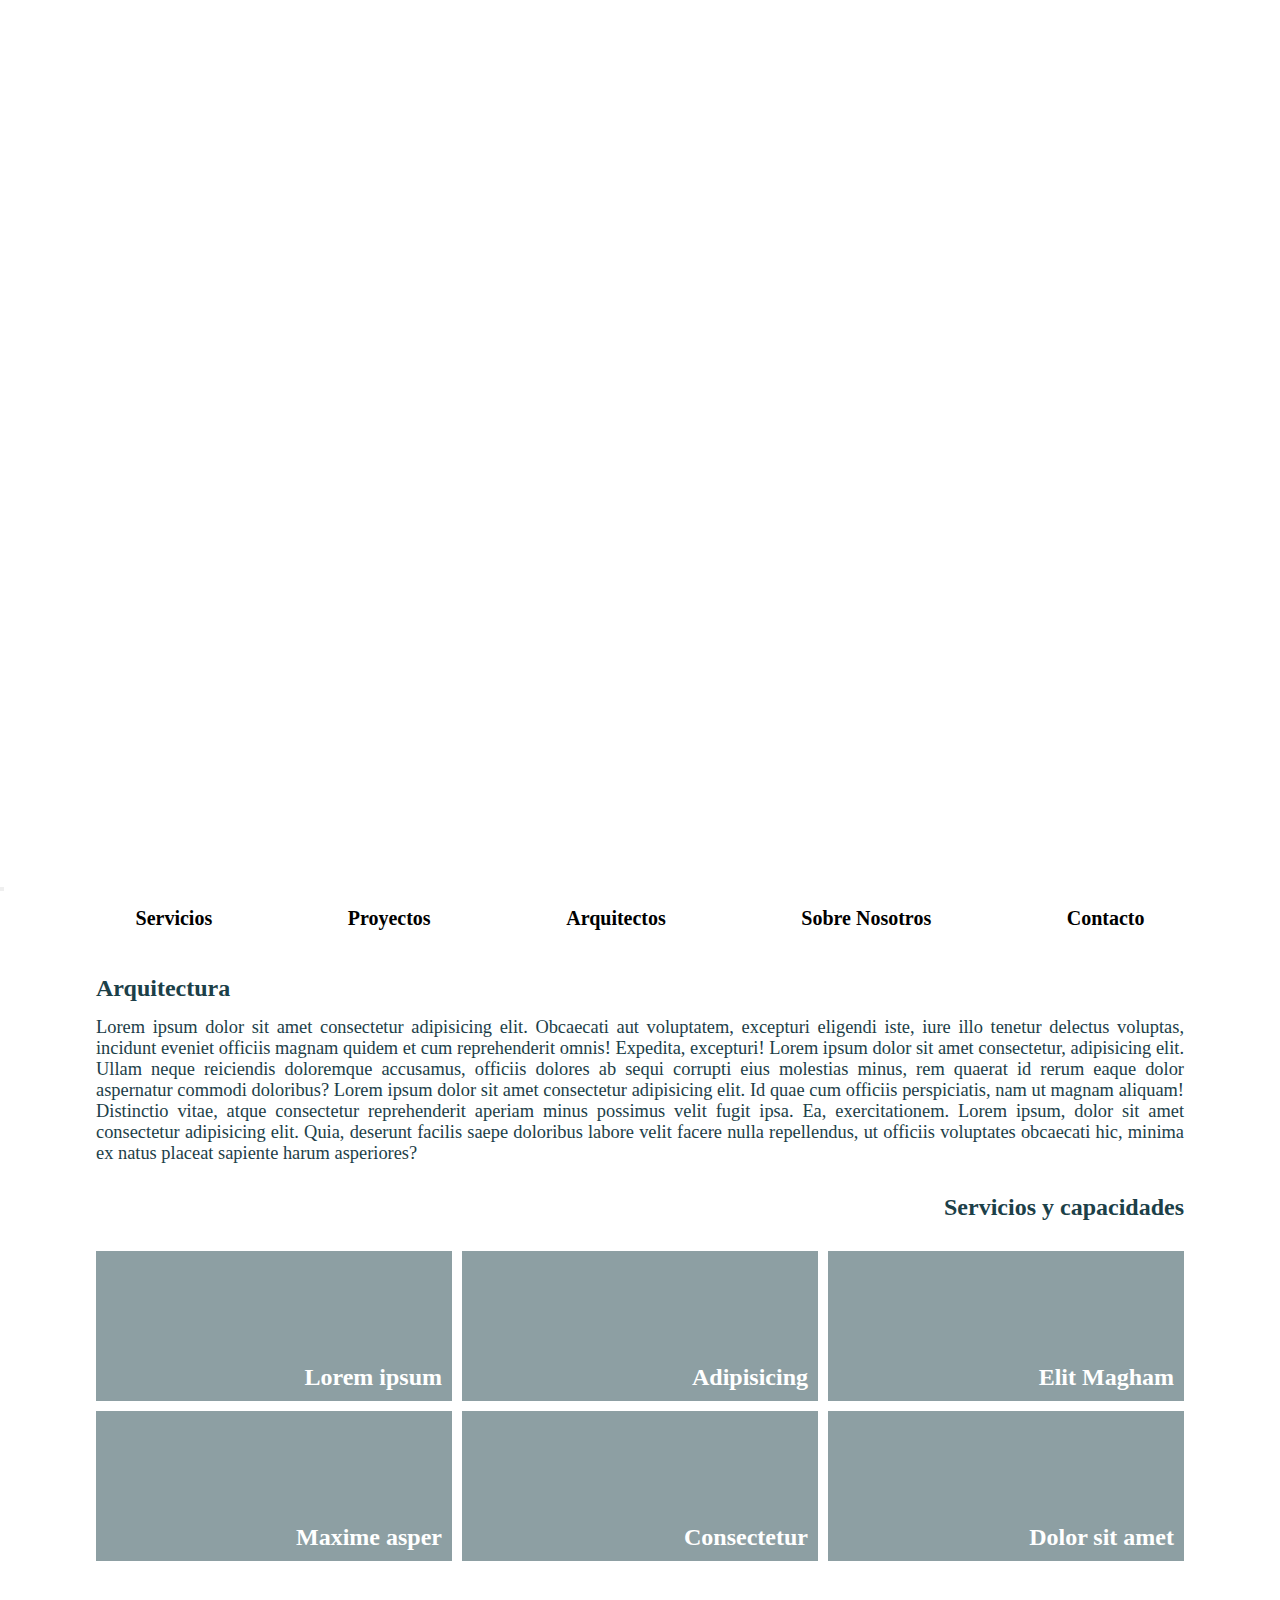
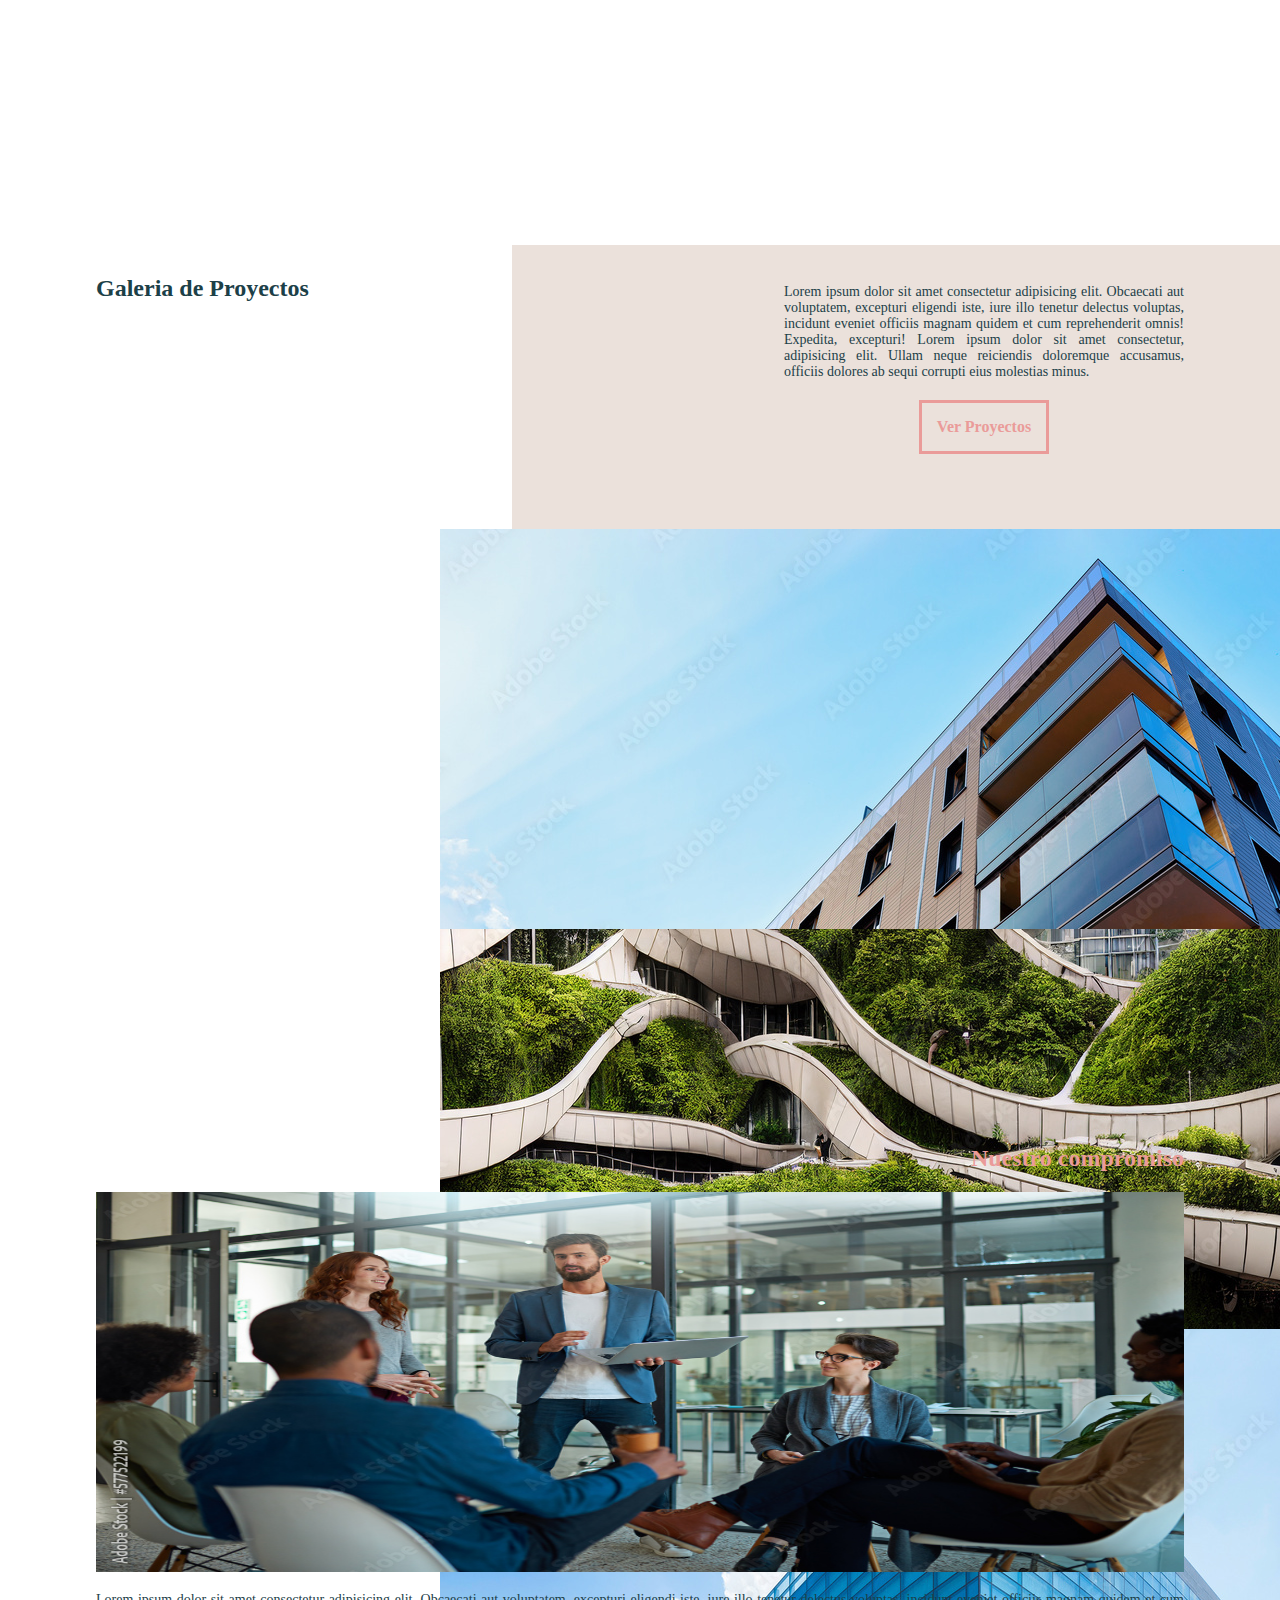
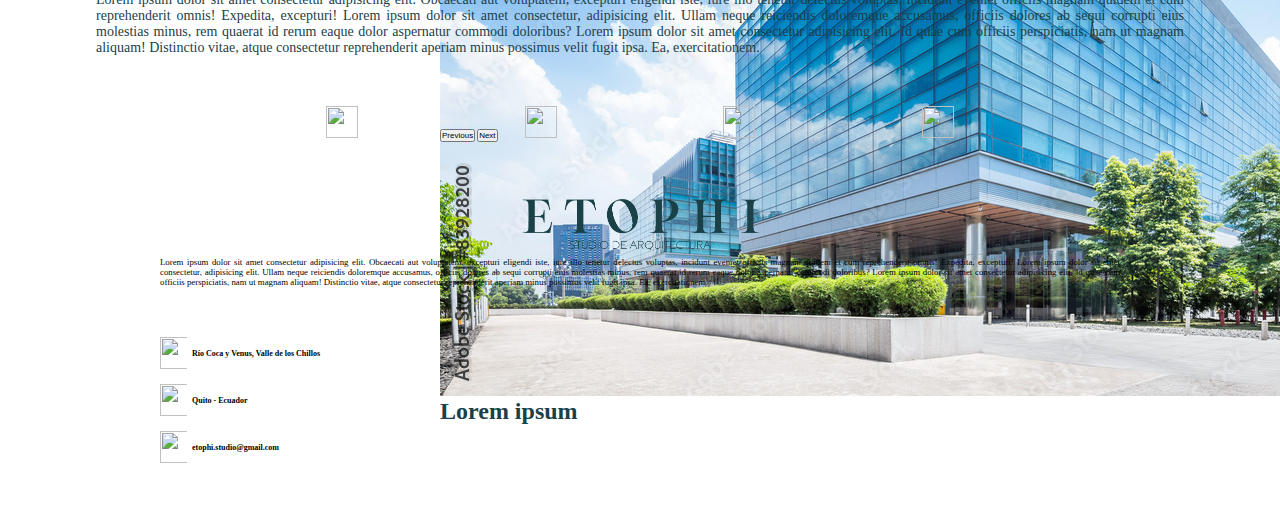
==== commit cd1883f6: "Final Index vista movil" ====
--- a/index.html
+++ b/index.html
@@ -164,24 +164,34 @@
         </section>
     </main>
     <footer>
-        <div class="footer">
-            <img src="./assets/logo.png
-            " alt="">  
-            <h6>Lorem ipsum dolor sit amet consectetur adipisicing elit. Obcaecati aut voluptatem, excepturi eligendi iste, iure illo tenetur delectus voluptas, incidunt eveniet officiis magnam quidem et cum reprehenderit omnis! Expedita, excepturi! Lorem ipsum dolor sit amet consectetur, adipisicing elit. Ullam neque reiciendis doloremque accusamus, officiis dolores ab sequi corrupti eius molestias minus, rem quaerat id rerum eaque dolor aspernatur commodi doloribus? Lorem ipsum dolor sit amet consectetur adipisicing elit. Id quae cum officiis perspiciatis, nam ut magnam aliquam! Distinctio vitae, atque consectetur reprehenderit aperiam minus possimus velit fugit ipsa. Ea, exercitationem.</h6>
-        </div>
-        <div class="info">
-            <img src="https://img.icons8.com/ios/512/where.png" alt="">
-            <h4>Río Coca y Venus, Valle de los Chillos</h4>
-            <img src="https://img.icons8.com/ios/512/geography--v1.png" alt="">
-            <h4>Quito - Ecuador</h4>
-            <img src="https://img.icons8.com/ios/512/secured-letter--v1.png" alt="">
-            <h4>etophi.studio@gmail.com</h4>
-        </div>
-        <div class="social media">
-            <img src="https://img.icons8.com/fluency/512/instagram-new.png" alt="">
-            <img src="https://img.icons8.com/ios-filled/512/tiktok.png" alt="">
-            <img src="https://img.icons8.com/color/512/facebook-new.png" alt="">
-            <img src="https://img.icons8.com/color/512/twitter--v1.png" alt="">
+        <div class="footerContainer">
+            <div class="info">
+                <div class="infoBox">
+                    <img src="https://img.icons8.com/ios/512/where.png" alt="">
+                    <h4>Río Coca y Venus, Valle de los Chillos</h4>
+                </div>
+                <div  class="infoBox">
+                    <img src="https://img.icons8.com/ios/512/geography--v1.png" alt="">
+                    <h4>Quito - Ecuador</h4>
+                </div>
+                <div  class="infoBox">
+                    <img src="https://img.icons8.com/ios/512/secured-letter--v1.png" alt="">
+                    <h4>etophi.studio@gmail.com</h4>
+                </div> 
+            </div>
+
+            <div class="disclaimer">
+                <img src="./assets/logo.png
+                " alt="">  
+                <p>Lorem ipsum dolor sit amet consectetur adipisicing elit. Obcaecati aut voluptatem, excepturi eligendi iste, iure illo tenetur delectus voluptas, incidunt eveniet officiis magnam quidem et cum reprehenderit omnis! Expedita, excepturi! Lorem ipsum dolor sit amet consectetur, adipisicing elit. Ullam neque reiciendis doloremque accusamus, officiis dolores ab sequi corrupti eius molestias minus, rem quaerat id rerum eaque dolor aspernatur commodi doloribus? Lorem ipsum dolor sit amet consectetur adipisicing elit. Id quae cum officiis perspiciatis, nam ut magnam aliquam! Distinctio vitae, atque consectetur reprehenderit aperiam minus possimus velit fugit ipsa. Ea, exercitationem.</p>
+            </div>
+            
+            <div class="social media">
+                <img src="https://img.icons8.com/fluency/512/instagram-new.png" alt="">
+                <img src="https://img.icons8.com/ios-filled/512/tiktok.png" alt="">
+                <img src="https://img.icons8.com/color/512/facebook-new.png" alt="">
+                <img src="https://img.icons8.com/color/512/twitter--v1.png" alt="">
+            </div>
         </div>
     </footer>
     <script src="https://cdn.jsdelivr.net/npm/bootstrap@5.3.0-alpha3/dist/js/bootstrap.bundle.min.js" integrity="sha384-ENjdO4Dr2bkBIFxQpeoTz1HIcje39Wm4jDKdf19U8gI4ddQ3GYNS7NTKfAdVQSZe" crossorigin="anonymous"></script>
--- a/styles/css/styles.css
+++ b/styles/css/styles.css
@@ -27,19 +27,54 @@
   text-align: justify;
 }
 
-.footer img {
+.footerContainer {
+  display: flex;
+  flex-direction: column-reverse;
+  align-items: center;
+}
+
+.disclaimer {
+  width: 75vw;
+  display: flex;
+  flex-direction: column;
+  align-items: center;
+  padding-bottom: 50px;
+}
+.disclaimer img {
   width: 250px;
   height: 69px;
 }
-
+.disclaimer p {
+  font-size: 1.1rem;
+}
+
+.info {
+  width: 75vw;
+  padding-bottom: 50px;
+  display: flex;
+  flex-direction: column;
+}
 .info img {
-  width: 16px;
-  height: 16px;
-}
-
+  width: 32px;
+  height: 32px;
+  padding-right: 5px;
+}
+
+.infoBox {
+  display: flex;
+  padding-bottom: 15px;
+  align-items: center;
+}
+
+.social {
+  width: 75vw;
+  display: flex;
+  justify-content: space-evenly;
+  padding-bottom: 50px;
+}
 .social img {
-  width: 16px;
-  height: 16px;
+  width: 32px;
+  height: 32px;
 }
 
 .headerAnimation {
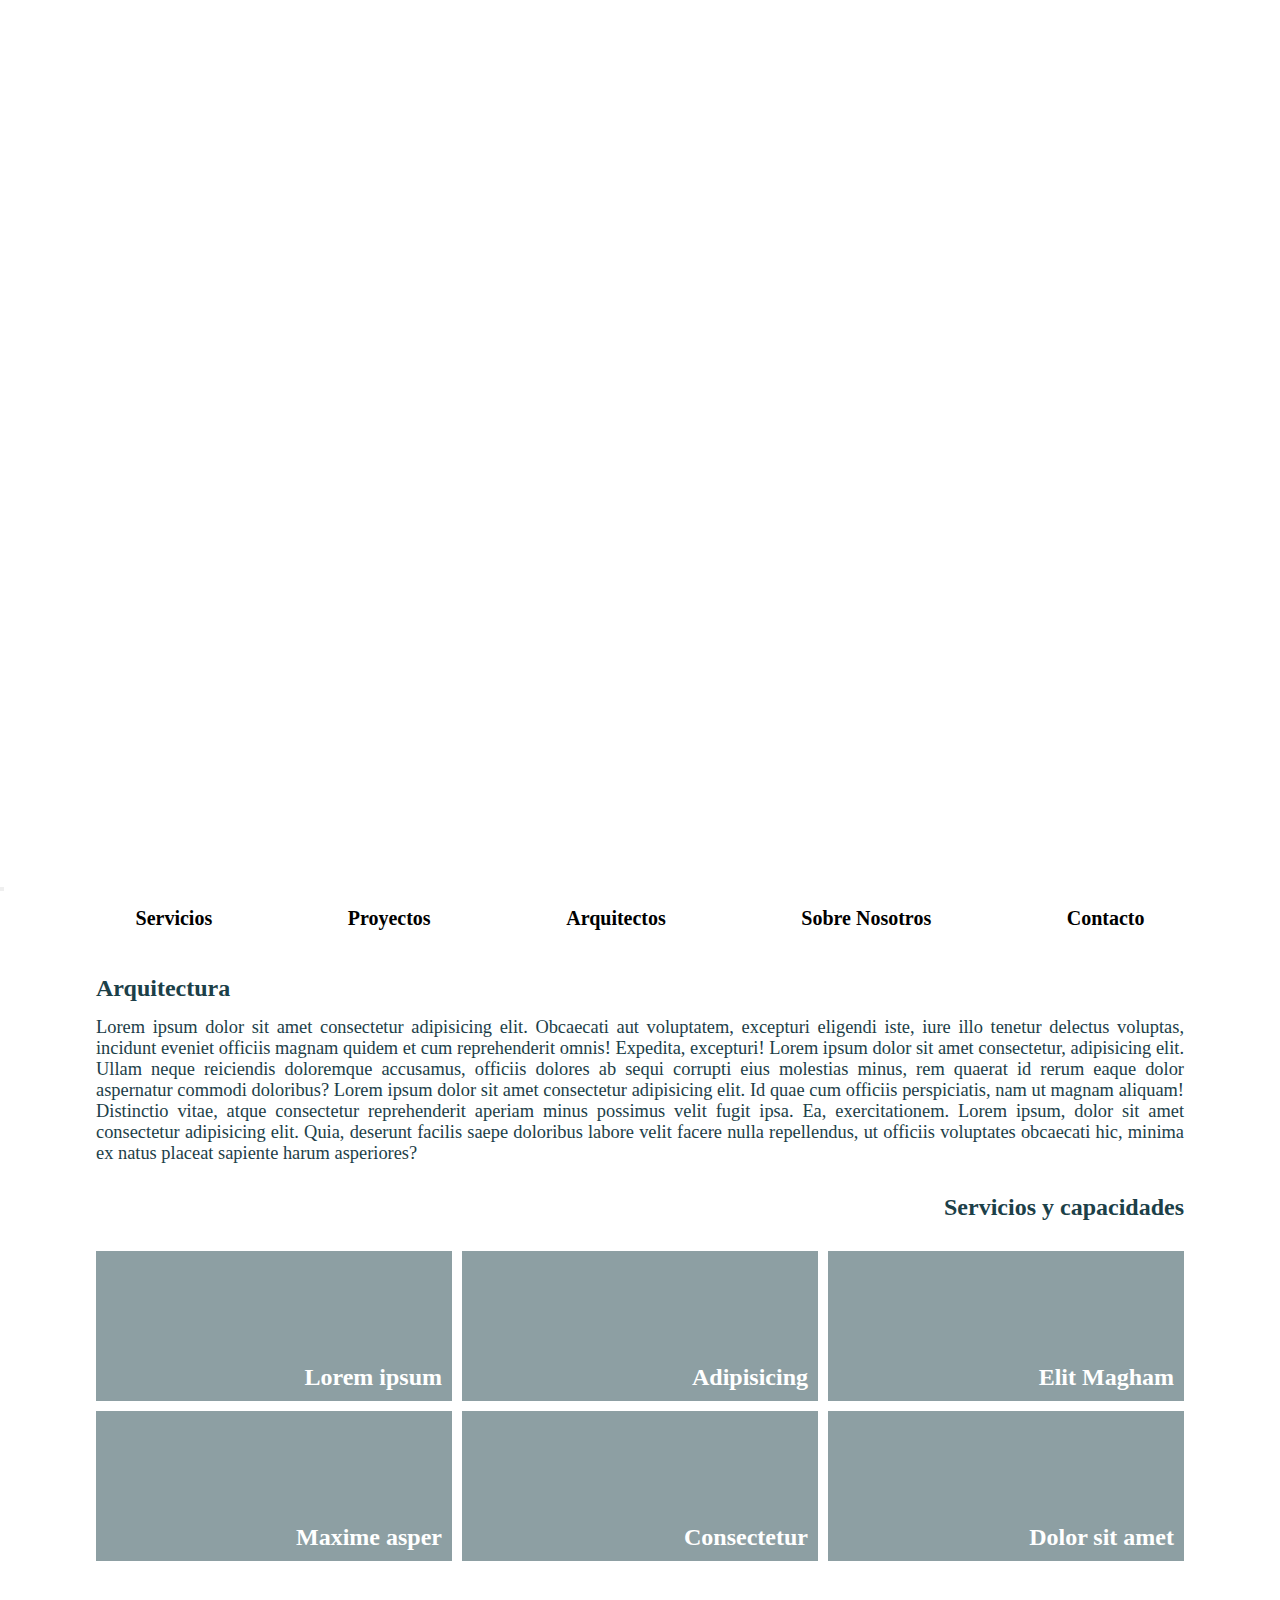
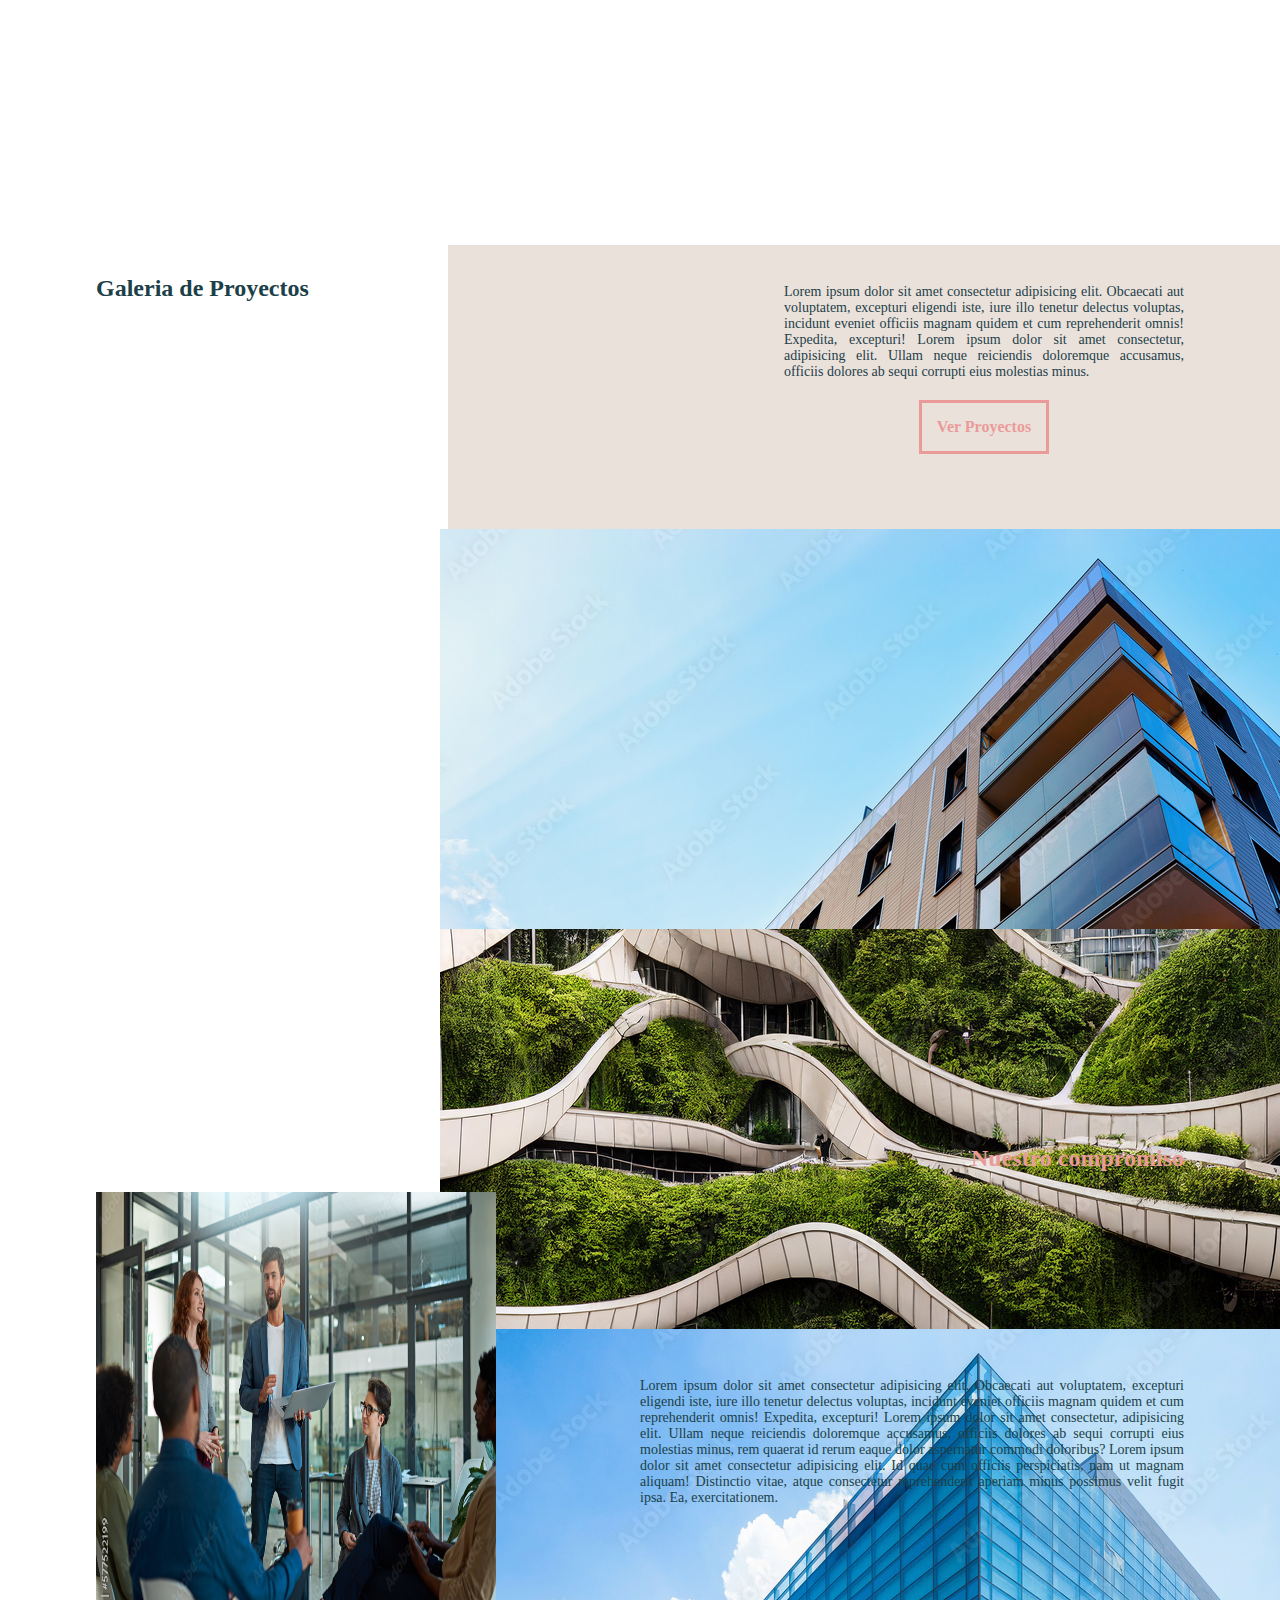
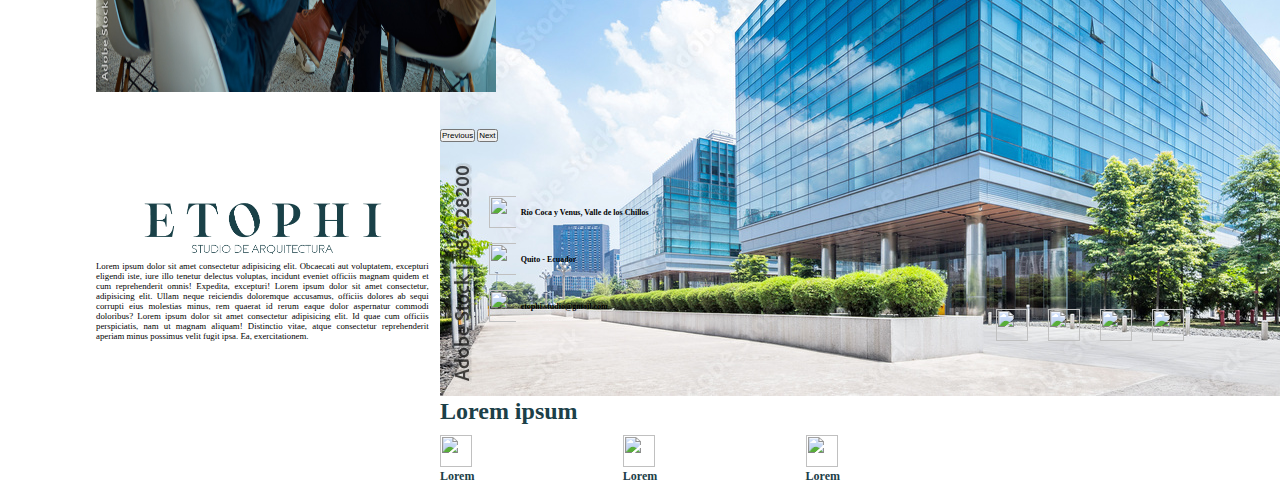
==== commit 6d15c7fe: "Final preentrega 2" ====
--- a/index.html
+++ b/index.html
@@ -129,6 +129,20 @@
                             <img src="./img/pry2.jpeg" class="card-img-top" alt="...">
                             <div class="card-body">
                               <h5 class="card-title">Lorem ipsum</h5>
+                              <div class="cardIconGroup">
+                                <div>
+                                    <img class="cardIcon" src="https://img.icons8.com/ios/256/office.png" alt="">
+                                    <h6 class="cardIconLittle">Lorem</h6>
+                                </div>
+                                <div>
+                                    <img class="cardIcon" src="https://img.icons8.com/ios/256/shopping-bag.png" alt="">
+                                    <h6 class="cardIconLittle">Lorem</h6>
+                                </div>
+                                <div>
+                                    <img class="cardIcon" src="https://img.icons8.com/external-vitaliy-gorbachev-lineal-vitaly-gorbachev/512/external-livingroom-stay-home-vitaliy-gorbachev-lineal-vitaly-gorbachev-1.png" alt="">
+                                    <h6 class="cardIconLittle">Lorem</h6>
+                                </div>
+                              </div>
                               
                             </div>
                         </div>
@@ -138,6 +152,20 @@
                             <img src="./img/pry3.jpeg" class="card-img-top" alt="...">
                             <div class="card-body">
                               <h5 class="card-title">Lorem ipsum</h5>
+                              <div class="cardIconGroup">
+                                <div>
+                                    <img class="cardIcon" src="https://img.icons8.com/ios/256/office.png" alt="">
+                                    <h6 class="cardIconLittle">Lorem</h6>
+                                </div>
+                                <div>
+                                    <img class="cardIcon" src="https://img.icons8.com/ios/256/shopping-bag.png" alt="">
+                                    <h6 class="cardIconLittle">Lorem</h6>
+                                </div>
+                                <div>
+                                    <img class="cardIcon" src="https://img.icons8.com/external-vitaliy-gorbachev-lineal-vitaly-gorbachev/512/external-livingroom-stay-home-vitaliy-gorbachev-lineal-vitaly-gorbachev-1.png" alt="">
+                                    <h6 class="cardIconLittle">Lorem</h6>
+                                </div>
+                              </div>
                               
                             </div>
                         </div>
--- a/styles/css/styles.css
+++ b/styles/css/styles.css
@@ -77,6 +77,39 @@
   height: 32px;
 }
 
+@media (min-width: 1201px) {
+  footer {
+    display: flex;
+    justify-content: center;
+  }
+  .footerContainer {
+    display: grid;
+    grid-template-columns: 1fr 1fr 1fr;
+    width: 85vw;
+  }
+  .disclaimer {
+    width: auto;
+    grid-column: 1/2;
+    grid-row: 1;
+    padding-right: 30px;
+  }
+  .info {
+    width: auto;
+    grid-column: 2/3;
+    padding-left: 30px;
+  }
+  .social {
+    width: auto;
+    grid-column: 3/4;
+    display: flex;
+    height: 100%;
+    align-items: flex-end;
+    justify-content: flex-end;
+  }
+  .social img {
+    margin-left: 20px;
+  }
+}
 .headerAnimation {
   width: 100%;
   height: 94vh;
@@ -333,6 +366,117 @@
   .servMatrix article {
     margin-bottom: 0;
   }
+  .decorationBox {
+    width: 65%;
+    height: 177.5vh;
+  }
+  .indexThirdSection {
+    display: flex;
+    flex-direction: column;
+    align-items: center;
+    padding-bottom: 50px;
+  }
+  .indexThirdSection img {
+    width: 400px;
+    height: 500px;
+    padding-bottom: 0px;
+  }
+  .indexThirdSection p {
+    width: 50%;
+  }
+  .thirdContent {
+    width: 85vw;
+    flex-direction: row;
+    align-items: center;
+    justify-content: space-between;
+  }
+}
+.parentBox {
+  display: flex;
+  flex-direction: column;
+  align-items: center;
+  gap: 20px;
+}
+
+.childBox1 img {
+  width: 350px;
+  height: 350px;
+}
+
+.childBox2 img {
+  width: 350px;
+  height: 350px;
+}
+
+.childBox3 img {
+  width: 350px;
+  height: 350px;
+}
+
+.childBox4 img {
+  width: 350px;
+  height: 350px;
+}
+
+.childBox5 img {
+  width: 350px;
+  height: 350px;
+}
+
+.childBox6 img {
+  width: 350px;
+  height: 350px;
+}
+
+.childBox7 img {
+  width: 350px;
+  height: 350px;
+}
+
+.childBox8 img {
+  width: 350px;
+  height: 350px;
+}
+
+main {
+  margin-bottom: 50px;
+}
+
+@media (min-width: 1201px) {
+  .projects {
+    display: flex;
+    justify-content: center;
+  }
+  .parentBox {
+    display: grid;
+    grid-template-columns: 1fr 1fr 1fr;
+    grid-template-rows: 1fr 1fr 1fr 1fr;
+  }
+  .childBox1 {
+    grid-row: 1/3;
+  }
+  .childBox1 img {
+    height: 100vh;
+  }
+  .childBox2 {
+    grid-column: 2/4;
+  }
+  .childBox2 img {
+    width: 100%;
+  }
+  .childBox5 {
+    grid-column: 1/3;
+  }
+  .childBox5 img {
+    width: 100%;
+  }
+  .childBox6 {
+    grid-column: 3/4;
+    grid-row: 3/5;
+  }
+  .childBox6 img {
+    height: 100vh;
+  }
 }
 
 /*# sourceMappingURL=styles.css.map */
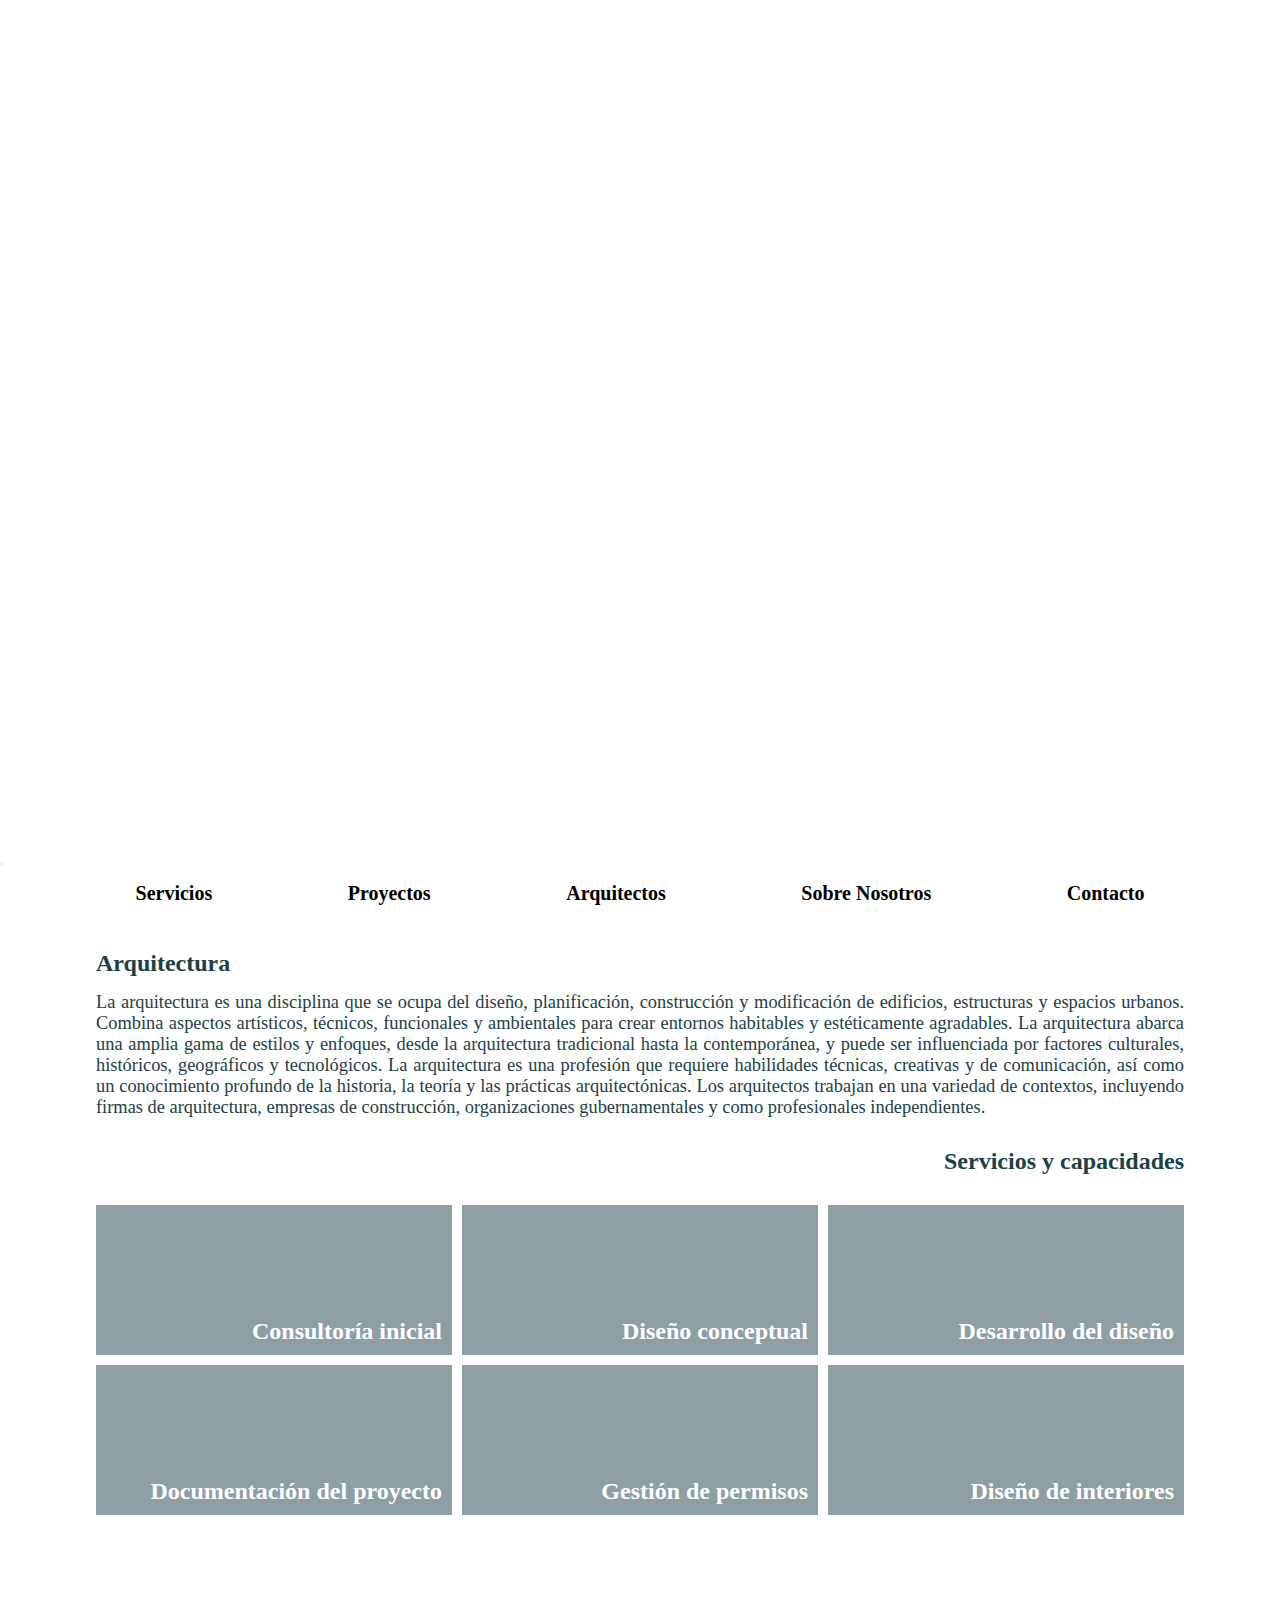
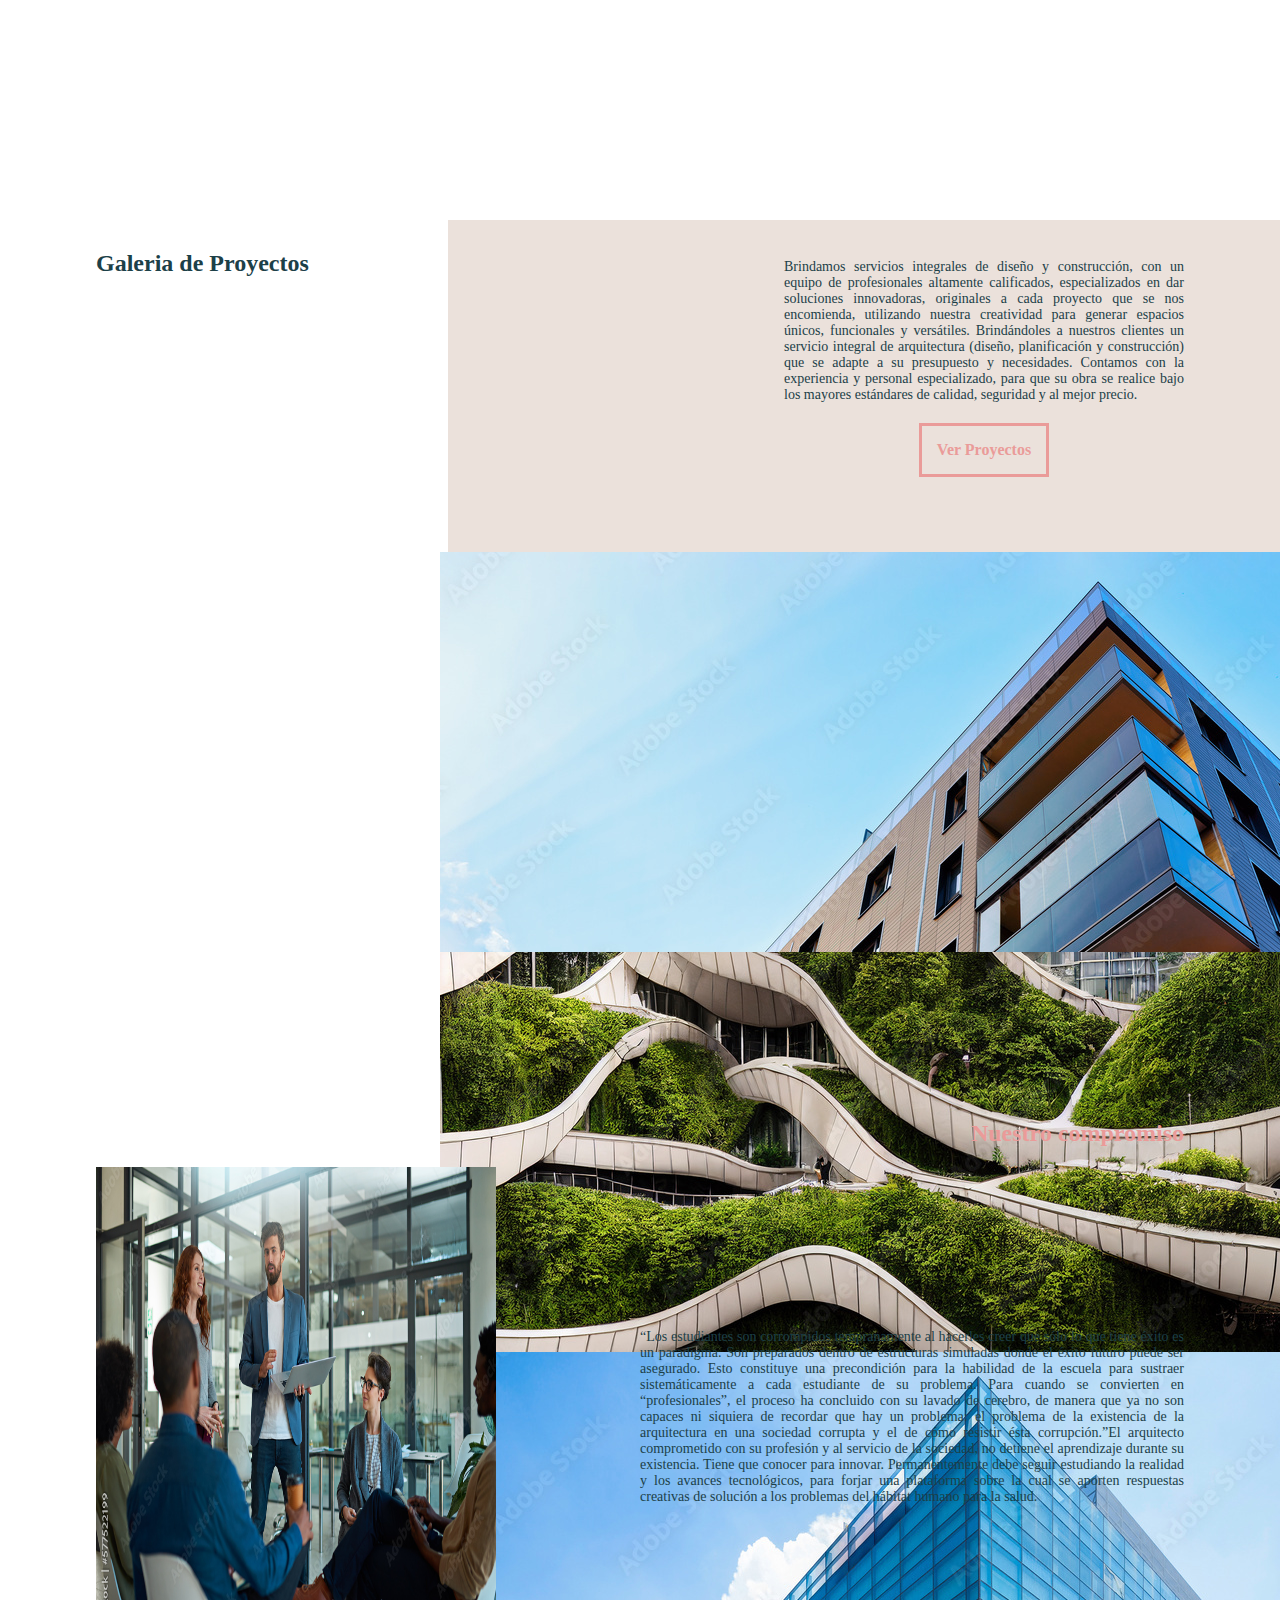
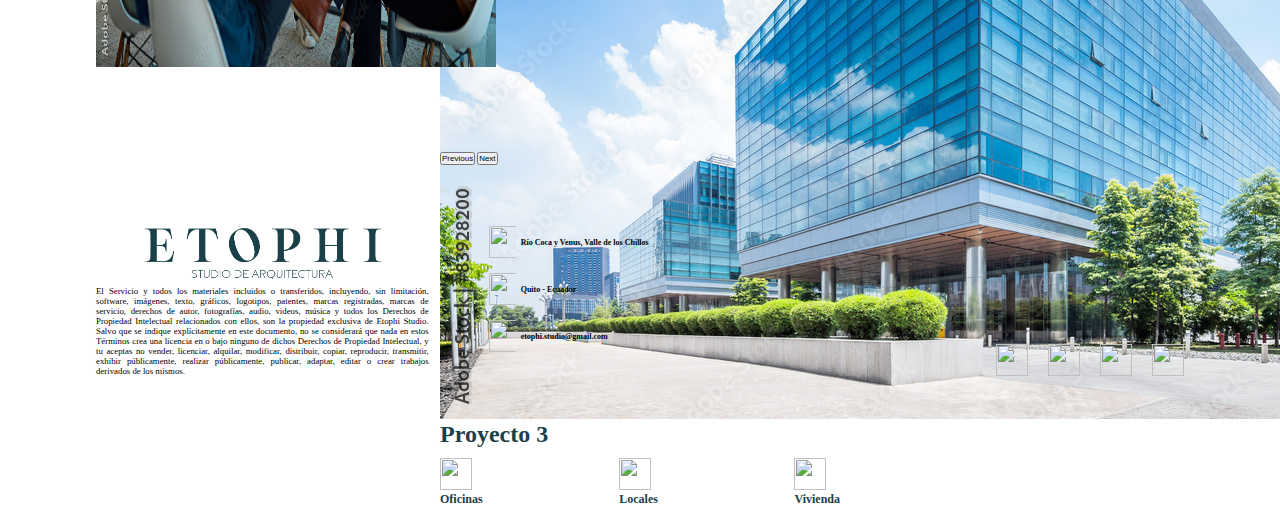
==== commit 4cfcefa9: "Cambio texto falso" ====
--- a/index.html
+++ b/index.html
@@ -46,7 +46,7 @@
             <div class="arqDefiniton">
                 <h2>Arquitectura</h2>
                 <article>
-                    <p>Lorem ipsum dolor sit amet consectetur adipisicing elit. Obcaecati aut voluptatem, excepturi eligendi iste, iure illo tenetur delectus voluptas, incidunt eveniet officiis magnam quidem et cum reprehenderit omnis! Expedita, excepturi! Lorem ipsum dolor sit amet consectetur, adipisicing elit. Ullam neque reiciendis doloremque accusamus, officiis dolores ab sequi corrupti eius molestias minus, rem quaerat id rerum eaque dolor aspernatur commodi doloribus? Lorem ipsum dolor sit amet consectetur adipisicing elit. Id quae cum officiis perspiciatis, nam ut magnam aliquam! Distinctio vitae, atque consectetur reprehenderit aperiam minus possimus velit fugit ipsa. Ea, exercitationem. Lorem ipsum, dolor sit amet consectetur adipisicing elit. Quia, deserunt facilis saepe doloribus labore velit facere nulla repellendus, ut officiis voluptates obcaecati hic, minima ex natus placeat sapiente harum asperiores?</p>
+                    <p>La arquitectura es una disciplina que se ocupa del diseño, planificación, construcción y modificación de edificios, estructuras y espacios urbanos. Combina aspectos artísticos, técnicos, funcionales y ambientales para crear entornos habitables y estéticamente agradables. La arquitectura abarca una amplia gama de estilos y enfoques, desde la arquitectura tradicional hasta la contemporánea, y puede ser influenciada por factores culturales, históricos, geográficos y tecnológicos. La arquitectura es una profesión que requiere habilidades técnicas, creativas y de comunicación, así como un conocimiento profundo de la historia, la teoría y las prácticas arquitectónicas. Los arquitectos trabajan en una variedad de contextos, incluyendo firmas de arquitectura, empresas de construcción, organizaciones gubernamentales y como profesionales independientes.</p>
                 </article>
             </div>
             <div class="services">
@@ -54,27 +54,27 @@
             </div>
             <div class="servMatrix">
                 <article>
-                    <h3>Lorem ipsum</h3>
-                </article>
-            
-                <article>
-                    <h3>Adipisicing</h3>
-                </article>
-            
-                <article>
-                    <h3>Elit Magham</h3>
-                </article>
-            
-                <article>
-                    <h3>Maxime asper</h3>
-                </article>
-            
-                <article>
-                    <h3>Consectetur</h3>
-                </article>
-            
-                <article>
-                    <h3>Dolor sit amet</h3>
+                    <h3>Consultoría inicial</h3>
+                </article>
+            
+                <article>
+                    <h3>Diseño conceptual</h3>
+                </article>
+            
+                <article>
+                    <h3>Desarrollo del diseño</h3>
+                </article>
+            
+                <article>
+                    <h3>Documentación del proyecto</h3>
+                </article>
+            
+                <article>
+                    <h3>Gestión de permisos</h3>
+                </article>
+            
+                <article>
+                    <h3>Diseño de interiores</h3>
                 </article>
             </div>
         </section>
@@ -83,7 +83,7 @@
             <div class="projectInfo">
                 <h2>Galeria de Proyectos</h2>
                 <article>
-                    <p>Lorem ipsum dolor sit amet consectetur adipisicing elit. Obcaecati aut voluptatem, excepturi eligendi iste, iure illo tenetur delectus voluptas, incidunt eveniet officiis magnam quidem et cum reprehenderit omnis! Expedita, excepturi! Lorem ipsum dolor sit amet consectetur, adipisicing elit. Ullam neque reiciendis doloremque accusamus, officiis dolores ab sequi corrupti eius molestias minus.</p>
+                    <p>Brindamos servicios integrales de diseño y construcción,  con un equipo de profesionales altamente calificados, especializados en dar soluciones innovadoras,   originales a cada proyecto que se nos encomienda, utilizando nuestra creatividad para generar espacios únicos, funcionales y versátiles. Brindándoles a nuestros clientes un servicio integral de arquitectura (diseño, planificación y construcción) que se adapte a su presupuesto y necesidades.  Contamos con la experiencia y  personal especializado, para que su obra se realice bajo los mayores estándares de calidad, seguridad y al mejor precio.</p>
                     <div class="btnBox">
                         <button type="button">Ver Proyectos</button>
                     </div>
@@ -105,19 +105,19 @@
                         <div class="card">
                             <img src="./img/pry1.jpeg" class="card-img-top" alt="...">
                             <div class="card-body">
-                              <h5 class="card-title">Lorem ipsum</h5>
+                              <h5 class="card-title">Proyecto 1</h5>
                               <div class="cardIconGroup">
                                 <div>
                                     <img class="cardIcon" src="https://img.icons8.com/ios/256/office.png" alt="">
-                                    <h6 class="cardIconLittle">Lorem</h6>
+                                    <h6 class="cardIconLittle">Oficinas</h6>
                                 </div>
                                 <div>
                                     <img class="cardIcon" src="https://img.icons8.com/ios/256/shopping-bag.png" alt="">
-                                    <h6 class="cardIconLittle">Lorem</h6>
+                                    <h6 class="cardIconLittle"></h6>
                                 </div>
                                 <div>
                                     <img class="cardIcon" src="https://img.icons8.com/external-vitaliy-gorbachev-lineal-vitaly-gorbachev/512/external-livingroom-stay-home-vitaliy-gorbachev-lineal-vitaly-gorbachev-1.png" alt="">
-                                    <h6 class="cardIconLittle">Lorem</h6>
+                                    <h6 class="cardIconLittle">Vivienda</h6>
                                 </div>
                               </div>
                               
@@ -128,19 +128,19 @@
                         <div class="card">
                             <img src="./img/pry2.jpeg" class="card-img-top" alt="...">
                             <div class="card-body">
-                              <h5 class="card-title">Lorem ipsum</h5>
+                              <h5 class="card-title">Proyecto 2</h5>
                               <div class="cardIconGroup">
                                 <div>
                                     <img class="cardIcon" src="https://img.icons8.com/ios/256/office.png" alt="">
-                                    <h6 class="cardIconLittle">Lorem</h6>
+                                    <h6 class="cardIconLittle">Oficinas</h6>
                                 </div>
                                 <div>
                                     <img class="cardIcon" src="https://img.icons8.com/ios/256/shopping-bag.png" alt="">
-                                    <h6 class="cardIconLittle">Lorem</h6>
+                                    <h6 class="cardIconLittle">Locales</h6>
                                 </div>
                                 <div>
                                     <img class="cardIcon" src="https://img.icons8.com/external-vitaliy-gorbachev-lineal-vitaly-gorbachev/512/external-livingroom-stay-home-vitaliy-gorbachev-lineal-vitaly-gorbachev-1.png" alt="">
-                                    <h6 class="cardIconLittle">Lorem</h6>
+                                    <h6 class="cardIconLittle">Vivienda</h6>
                                 </div>
                               </div>
                               
@@ -151,19 +151,19 @@
                         <div class="card">
                             <img src="./img/pry3.jpeg" class="card-img-top" alt="...">
                             <div class="card-body">
-                              <h5 class="card-title">Lorem ipsum</h5>
+                              <h5 class="card-title">Proyecto 3</h5>
                               <div class="cardIconGroup">
                                 <div>
                                     <img class="cardIcon" src="https://img.icons8.com/ios/256/office.png" alt="">
-                                    <h6 class="cardIconLittle">Lorem</h6>
+                                    <h6 class="cardIconLittle">Oficinas</h6>
                                 </div>
                                 <div>
                                     <img class="cardIcon" src="https://img.icons8.com/ios/256/shopping-bag.png" alt="">
-                                    <h6 class="cardIconLittle">Lorem</h6>
+                                    <h6 class="cardIconLittle">Locales</h6>
                                 </div>
                                 <div>
                                     <img class="cardIcon" src="https://img.icons8.com/external-vitaliy-gorbachev-lineal-vitaly-gorbachev/512/external-livingroom-stay-home-vitaliy-gorbachev-lineal-vitaly-gorbachev-1.png" alt="">
-                                    <h6 class="cardIconLittle">Lorem</h6>
+                                    <h6 class="cardIconLittle">Vivienda</h6>
                                 </div>
                               </div>
                               
@@ -187,7 +187,7 @@
             </div>
             <div class="thirdContent">
                 <img src="./img/staff.jpeg" alt="">  
-                <p>Lorem ipsum dolor sit amet consectetur adipisicing elit. Obcaecati aut voluptatem, excepturi eligendi iste, iure illo tenetur delectus voluptas, incidunt eveniet officiis magnam quidem et cum reprehenderit omnis! Expedita, excepturi! Lorem ipsum dolor sit amet consectetur, adipisicing elit. Ullam neque reiciendis doloremque accusamus, officiis dolores ab sequi corrupti eius molestias minus, rem quaerat id rerum eaque dolor aspernatur commodi doloribus? Lorem ipsum dolor sit amet consectetur adipisicing elit. Id quae cum officiis perspiciatis, nam ut magnam aliquam! Distinctio vitae, atque consectetur reprehenderit aperiam minus possimus velit fugit ipsa. Ea, exercitationem.</p>
+                <p>“Los estudiantes son corrompidos tempranamente al hacerles creer que sólo lo que tiene éxito es un paradigma. Son preparados dentro de estructuras simuladas donde el éxito futuro puede ser asegurado. Esto constituye una precondición para la habilidad de la escuela para sustraer sistemáticamente a cada estudiante de su problema. Para cuando se convierten en “profesionales”, el proceso ha concluido con su lavado de cerebro, de manera que ya no son capaces ni siquiera de recordar que hay un problema: el problema de la existencia de la arquitectura en una sociedad corrupta y el de cómo resistir ésta corrupción.”El arquitecto comprometido con su profesión y al servicio de la sociedad, no detiene el aprendizaje durante su existencia. Tiene que conocer para innovar. Permanentemente debe seguir estudiando la realidad y los avances tecnológicos, para forjar una plataforma sobre la cual se aporten respuestas creativas de solución a los problemas del hábitat humano para la salud.</p>
             </div>
         </section>
     </main>
@@ -211,7 +211,7 @@
             <div class="disclaimer">
                 <img src="./assets/logo.png
                 " alt="">  
-                <p>Lorem ipsum dolor sit amet consectetur adipisicing elit. Obcaecati aut voluptatem, excepturi eligendi iste, iure illo tenetur delectus voluptas, incidunt eveniet officiis magnam quidem et cum reprehenderit omnis! Expedita, excepturi! Lorem ipsum dolor sit amet consectetur, adipisicing elit. Ullam neque reiciendis doloremque accusamus, officiis dolores ab sequi corrupti eius molestias minus, rem quaerat id rerum eaque dolor aspernatur commodi doloribus? Lorem ipsum dolor sit amet consectetur adipisicing elit. Id quae cum officiis perspiciatis, nam ut magnam aliquam! Distinctio vitae, atque consectetur reprehenderit aperiam minus possimus velit fugit ipsa. Ea, exercitationem.</p>
+                <p>El Servicio y todos los materiales incluidos o transferidos, incluyendo, sin limitación, software, imágenes, texto, gráficos, logotipos, patentes, marcas registradas, marcas de servicio, derechos de autor, fotografías, audio, videos, música y todos los Derechos de Propiedad Intelectual relacionados con ellos, son la propiedad exclusiva de Etophi Studio. Salvo que se indique explícitamente en este documento, no se considerará que nada en estos Términos crea una licencia en o bajo ninguno de dichos Derechos de Propiedad Intelectual, y tu aceptas no vender, licenciar, alquilar, modificar, distribuir, copiar, reproducir, transmitir, exhibir públicamente, realizar públicamente, publicar, adaptar, editar o crear trabajos derivados de los mismos.</p>
             </div>
             
             <div class="social media">
--- a/styles/css/styles.css
+++ b/styles/css/styles.css
@@ -7,9 +7,11 @@
 
 @font-face {
   font-family: "Coves";
-  src: url("../fonts/Coves Light.otf");
+  src: url("../../fonts/Coves Light.otf");
   font-family: "Sharpe";
-  src: url("../fonts/SharpeTh_PERSONAL.ttf");
+  src: url("../../fonts/SharpeTh_PERSONAL.ttf");
+  font-family: "SharpeBold";
+  src: url("../../fonts/SharpeBo_PERSONAL.ttf");
 }
 body {
   font-family: "Sharpe";
@@ -25,6 +27,11 @@
 
 p {
   text-align: justify;
+}
+
+footer {
+  background-color: white;
+  padding-top: 50px;
 }
 
 .footerContainer {
@@ -154,6 +161,337 @@
   height: 32px;
 }
 
+@media (min-width: 768px) {
+  .navCustom {
+    background-color: #1C4048;
+  }
+  .navCustom a img {
+    display: block;
+  }
+  .navCustom nav ul li a {
+    color: white;
+  }
+  .navCustom .container-fluid {
+    flex-direction: column;
+    align-items: unset;
+    justify-content: unset;
+  }
+  .navCustom .container-fluid a {
+    align-self: center;
+  }
+}
+.mainArquitectos {
+  display: flex;
+  flex-direction: column;
+  background-color: #8D9FA3;
+}
+
+.arquitectosSection1 {
+  background-color: white;
+  margin: 10px 10px 5px 10px;
+}
+.arquitectosSection1 article {
+  display: flex;
+  flex-direction: column-reverse;
+  align-items: center;
+  padding: 50px 20px 50px 20px;
+}
+.arquitectosSection1 article img {
+  width: 300px;
+  height: 300px;
+  object-fit: cover;
+  border-radius: 50%;
+  order: 2;
+  margin-bottom: 30px;
+}
+.arquitectosSection1 article p {
+  font-size: 1.75rem;
+  color: #EA9B99;
+  padding-top: 10px;
+}
+.arquitectosSection1 article h1 {
+  order: 1;
+  font-size: 2.5rem;
+  color: #EA9B99;
+}
+
+.arquitectosSection2 {
+  background-color: white;
+  margin: 5px 10px 5px 10px;
+}
+.arquitectosSection2 article {
+  display: flex;
+  flex-direction: column;
+  align-items: center;
+  padding: 50px 20px 50px 20px;
+}
+.arquitectosSection2 article img {
+  width: 300px;
+  height: 300px;
+  object-fit: cover;
+  border-radius: 50%;
+  margin-bottom: 30px;
+}
+.arquitectosSection2 article p {
+  font-size: 1.75rem;
+  color: #1C4048;
+  padding-top: 10px;
+}
+.arquitectosSection2 article h1 {
+  font-size: 2.5rem;
+  color: #1C4048;
+}
+
+.arquitectosSection3 {
+  background-color: white;
+  margin: 5px 10px 10px 10px;
+}
+.arquitectosSection3 article {
+  display: flex;
+  flex-direction: column-reverse;
+  align-items: center;
+  padding: 50px 20px 50px 20px;
+}
+.arquitectosSection3 article img {
+  width: 300px;
+  height: 300px;
+  object-fit: cover;
+  border-radius: 50%;
+  order: 2;
+  margin-bottom: 30px;
+}
+.arquitectosSection3 article p {
+  font-size: 1.75rem;
+  color: #8D593D;
+  padding-top: 10px;
+}
+.arquitectosSection3 article h1 {
+  order: 1;
+  font-size: 2.5rem;
+  color: #8D593D;
+}
+
+@media (min-width: 768px) {
+  .mainArquitectos {
+    align-items: center;
+    background-color: white;
+  }
+  .arquitectosSection1 {
+    margin: 0;
+  }
+  .arquitectosSection1 article {
+    display: grid;
+    grid-template-columns: 70% 30%;
+    grid-template-rows: 10% 90%;
+    padding: 50px 0 50px 0;
+    width: 85vw;
+  }
+  .arquitectosSection1 article img {
+    width: 300px;
+    height: 300px;
+    object-fit: cover;
+    border-radius: 50%;
+    order: 2;
+    margin-left: 30px;
+    margin-bottom: 0;
+    grid-area: 1/2/3/3;
+  }
+  .arquitectosSection1 article p {
+    font-size: 1.75rem;
+    color: #8D593D;
+    padding-top: 10px;
+    grid-area: 2/1/3/2;
+  }
+  .arquitectosSection1 article h1 {
+    order: 1;
+    font-size: 2.5rem;
+    color: #8D593D;
+    grid-area: 1/1/2/2;
+  }
+  .arquitectosSection2 {
+    margin: 0;
+  }
+  .arquitectosSection2 article {
+    display: grid;
+    grid-template-columns: 30% 70%;
+    grid-template-rows: 10% 90%;
+    padding: 50px 0 50px 0;
+    width: 85vw;
+  }
+  .arquitectosSection2 article img {
+    width: 300px;
+    height: 300px;
+    object-fit: cover;
+    border-radius: 50%;
+    order: 2;
+    margin-right: 30px;
+    margin-bottom: 0;
+    grid-area: 1/1/3/2;
+  }
+  .arquitectosSection2 article p {
+    font-size: 1.75rem;
+    color: #8D593D;
+    padding-top: 10px;
+    grid-area: 2/2/3/3;
+  }
+  .arquitectosSection2 article h1 {
+    order: 1;
+    font-size: 2.5rem;
+    color: #8D593D;
+    grid-area: 1/2/2/3;
+  }
+  .arquitectosSection3 {
+    margin: 0;
+  }
+  .arquitectosSection3 article {
+    display: grid;
+    grid-template-columns: 70% 30%;
+    grid-template-rows: 10% 90%;
+    padding: 50px 0 50px 0;
+    width: 85vw;
+  }
+  .arquitectosSection3 article img {
+    width: 300px;
+    height: 300px;
+    object-fit: cover;
+    border-radius: 50%;
+    order: 2;
+    margin-left: 30px;
+    margin-bottom: 0;
+    grid-area: 1/2/3/3;
+  }
+  .arquitectosSection3 article p {
+    font-size: 1.75rem;
+    color: #8D593D;
+    padding-top: 10px;
+    grid-area: 2/1/3/2;
+  }
+  .arquitectosSection3 article h1 {
+    order: 1;
+    font-size: 2.5rem;
+    color: #8D593D;
+    grid-area: 1/1/2/2;
+  }
+}
+.mainContacto {
+  height: 100vh;
+  display: flex;
+  flex-direction: column;
+  background-image: url("../../../img/pry6.jpeg");
+  margin-bottom: 0;
+}
+
+.contactoFirstSection {
+  height: 95vh;
+  margin: 20px;
+  background-color: white;
+}
+
+.contactoInnerSection {
+  margin: 20px;
+  display: flex;
+  flex-direction: column;
+  align-items: center;
+}
+.contactoInnerSection h1 {
+  font-size: 3.5rem;
+  color: #1C4048;
+  margin-bottom: 30px;
+}
+
+.contactoForm {
+  align-self: flex-start;
+  width: 100%;
+}
+
+.formName {
+  position: relative;
+  padding: 15px 0 0;
+  margin-top: 10px;
+}
+.formName textarea {
+  resize: none;
+}
+
+.inputNombre {
+  border: 0;
+  border-bottom: 2px solid #1C4048;
+  outline: 0;
+  padding: 2px 0;
+  font-size: 2.5rem;
+  font-family: "Sharpe";
+  width: 100%;
+  transition: border-color 0.2s;
+}
+.inputNombre::placeholder {
+  color: transparent;
+}
+.inputNombre:placeholder-shown ~ .labelNombre {
+  font-size: 2.5rem;
+  cursor: text;
+  top: 20px;
+}
+
+.labelNombre {
+  position: absolute;
+  top: 0;
+  display: block;
+  transition: 0.2s;
+  font-size: 2.5rem;
+  color: #1C4048;
+}
+
+.inputNombre:focus {
+  padding-bottom: 6px;
+  font-weight: 700;
+  border-width: 3px;
+  border-color: #EA9B99;
+}
+.inputNombre:focus ~ .labelNombre {
+  position: absolute;
+  top: 0;
+  display: block;
+  transition: 0.2s;
+  font-size: 2rem;
+  color: #EA9B99;
+  font-weight: 700;
+}
+
+.inputNombre:required, .inputNombre:invalid {
+  box-shadow: none;
+}
+
+.formSubmit {
+  display: flex;
+  justify-content: center;
+  margin-top: 50px;
+}
+
+.btnSubmit {
+  font-size: 2rem;
+  font-family: "Sharpe";
+  font-weight: bold;
+  color: #EA9B99;
+  background: none;
+  border-color: #EA9B99;
+  width: fit-content;
+  padding: 15px;
+  align-self: end;
+  border-width: medium;
+  border-style: solid;
+  width: 150px;
+}
+
+@media (min-width: 768px) {
+  .mainContacto {
+    height: 90vh;
+    align-items: center;
+  }
+  .contactoFirstSection {
+    height: 85vh;
+    width: 50vw;
+  }
+}
 .indexFirstSection {
   display: flex;
   flex-direction: column;
@@ -352,7 +690,7 @@
 }
 @media (min-width: 1201px) {
   .imgIso {
-    visibility: hidden;
+    display: none;
   }
   .indexFirstSection {
     height: 100vh;
@@ -448,6 +786,7 @@
     justify-content: center;
   }
   .parentBox {
+    margin-top: 20px;
     display: grid;
     grid-template-columns: 1fr 1fr 1fr;
     grid-template-rows: 1fr 1fr 1fr 1fr;
@@ -478,5 +817,289 @@
     height: 100vh;
   }
 }
+.servicios {
+  height: 95vh;
+  display: grid;
+  grid-template-columns: 100%;
+  padding-bottom: 20px;
+}
+
+.servicio1 {
+  background-color: #C6AC9E;
+  display: flex;
+  flex-direction: row-reverse;
+  align-items: flex-end;
+  padding-right: 20px;
+  height: 100%;
+}
+.servicio1 h1 {
+  font-size: 3rem;
+  color: white;
+}
+
+.servicio2 {
+  background-color: #8D9FA3;
+  display: flex;
+  align-items: flex-end;
+  padding-left: 20px;
+  height: 100%;
+}
+.servicio2 h1 {
+  font-size: 3rem;
+  color: white;
+}
+
+.servicio3 {
+  background-color: #EBE1DB;
+  display: flex;
+  flex-direction: row-reverse;
+  align-items: flex-end;
+  padding-right: 20px;
+  height: 100%;
+}
+.servicio3 h1 {
+  font-size: 3rem;
+  color: white;
+}
+
+.servicio4 {
+  background-color: #C6AC9E;
+  display: flex;
+  align-items: flex-end;
+  padding-left: 20px;
+  height: 100%;
+}
+.servicio4 h1 {
+  font-size: 3rem;
+  color: white;
+}
+
+.servicio5 {
+  background-color: #8D9FA3;
+  display: flex;
+  flex-direction: row-reverse;
+  align-items: flex-end;
+  padding-right: 20px;
+  height: 100%;
+}
+.servicio5 h1 {
+  font-size: 3rem;
+  color: white;
+}
+
+.servicio6 {
+  background-color: #EBE1DB;
+  display: flex;
+  align-items: flex-end;
+  padding-left: 20px;
+  height: 100%;
+}
+.servicio6 h1 {
+  font-size: 3rem;
+  color: white;
+}
+
+.oddService {
+  display: flex;
+  flex-direction: column;
+}
+.oddService p {
+  font-size: 2rem;
+  color: #1C4048;
+  width: 85vw;
+}
+
+.evenService {
+  display: flex;
+  flex-direction: column;
+}
+.evenService p {
+  font-size: 2rem;
+  color: #1C4048;
+  width: 85vw;
+}
+
+.servicioDetalleDesc {
+  align-self: center;
+  padding-bottom: 20px;
+  padding-top: 10px;
+}
+
+.detalle {
+  height: 130px;
+}
+
+@media (min-width: 1201px) {
+  .servicios {
+    height: 90vh;
+    grid-template-columns: 1fr 1fr 1fr 1fr 1fr 1fr;
+  }
+  .servicio1 {
+    justify-content: space-around;
+    align-items: center;
+    padding-right: 0;
+  }
+  .servicio1 h1 {
+    transform: rotate(270deg);
+  }
+  .servicio2 {
+    justify-content: space-around;
+    align-items: center;
+    padding-right: 0;
+  }
+  .servicio2 h1 {
+    transform: rotate(90deg);
+  }
+  .servicio3 {
+    justify-content: space-around;
+    align-items: center;
+    padding-right: 0;
+  }
+  .servicio3 h1 {
+    transform: rotate(270deg);
+  }
+  .servicio4 {
+    justify-content: space-around;
+    align-items: center;
+    padding-right: 0;
+  }
+  .servicio4 h1 {
+    transform: rotate(90deg);
+  }
+  .servicio5 {
+    justify-content: space-around;
+    align-items: center;
+    padding-right: 0;
+  }
+  .servicio5 h1 {
+    transform: rotate(270deg);
+  }
+  .servicio6 {
+    justify-content: space-around;
+    align-items: center;
+    padding-right: 0;
+  }
+  .servicio6 h1 {
+    transform: rotate(90deg);
+  }
+  .oddService {
+    flex-direction: row-reverse;
+  }
+  .oddService p {
+    width: 80vw;
+    padding-right: 30px;
+  }
+  .evenService {
+    flex-direction: row;
+  }
+  .evenService p {
+    width: 80vw;
+    padding-left: 30px;
+  }
+  .detalle {
+    height: 40vh;
+  }
+}
+.mainAboutUs {
+  display: flex;
+  flex-direction: column;
+}
+
+.imgAnimation {
+  display: none;
+}
+
+.aboutUsFirst {
+  height: 100vh;
+  padding: 0 10px 0 10px;
+  display: flex;
+  flex-direction: column;
+  justify-content: center;
+}
+.aboutUsFirst h1 {
+  font-size: 2.5rem;
+  text-align: justify;
+  padding-bottom: 20px;
+  font-family: "SharpeBold";
+  color: #1C4048;
+}
+.aboutUsFirst p {
+  font-size: 1.75rem;
+  color: #1C4048;
+}
+
+.aboutUsSecond {
+  height: 30vh;
+  padding: 0 10px 0 10px;
+  display: flex;
+  flex-direction: column;
+}
+.aboutUsSecond h1 {
+  font-size: 2rem;
+  text-align: justify;
+  padding-bottom: 20px;
+  font-family: "SharpeBold";
+  color: #1C4048;
+}
+.aboutUsSecond p {
+  font-size: 1.75rem;
+  color: #1C4048;
+}
+
+.aboutUsThird {
+  padding: 0 10px 0 10px;
+  display: flex;
+  flex-direction: column;
+}
+.aboutUsThird h1 {
+  font-size: 2rem;
+  text-align: justify;
+  padding-bottom: 20px;
+  font-family: "SharpeBold";
+  color: #1C4048;
+}
+.aboutUsThird p {
+  font-size: 1.75rem;
+  color: #1C4048;
+}
+
+@media (min-width: 768px) {
+  .mainAboutUs {
+    display: grid;
+    grid-template-columns: 70% 30%;
+    grid-template-rows: 33% 33% 1fr;
+  }
+  .imgAnimation {
+    display: block;
+  }
+  .imgAnimation img {
+    width: 100%;
+    height: 100vh;
+  }
+  .firstSection {
+    grid-area: 1/2/4/3;
+  }
+  .secondSection {
+    grid-area: 1/1/2/2;
+  }
+  .thirdSection {
+    grid-area: 2/1/3/2;
+  }
+  .fourthSection {
+    grid-area: 3/1/4/2;
+  }
+  .aboutUsFirst {
+    height: 33vh;
+    padding: 100px 30px 0 100px;
+    justify-content: start;
+  }
+  .aboutUsSecond {
+    height: 30vh;
+    padding: 100px 30px 0 100px;
+  }
+  .aboutUsThird {
+    padding: 100px 30px 0 100px;
+  }
+}
 
 /*# sourceMappingURL=styles.css.map */
